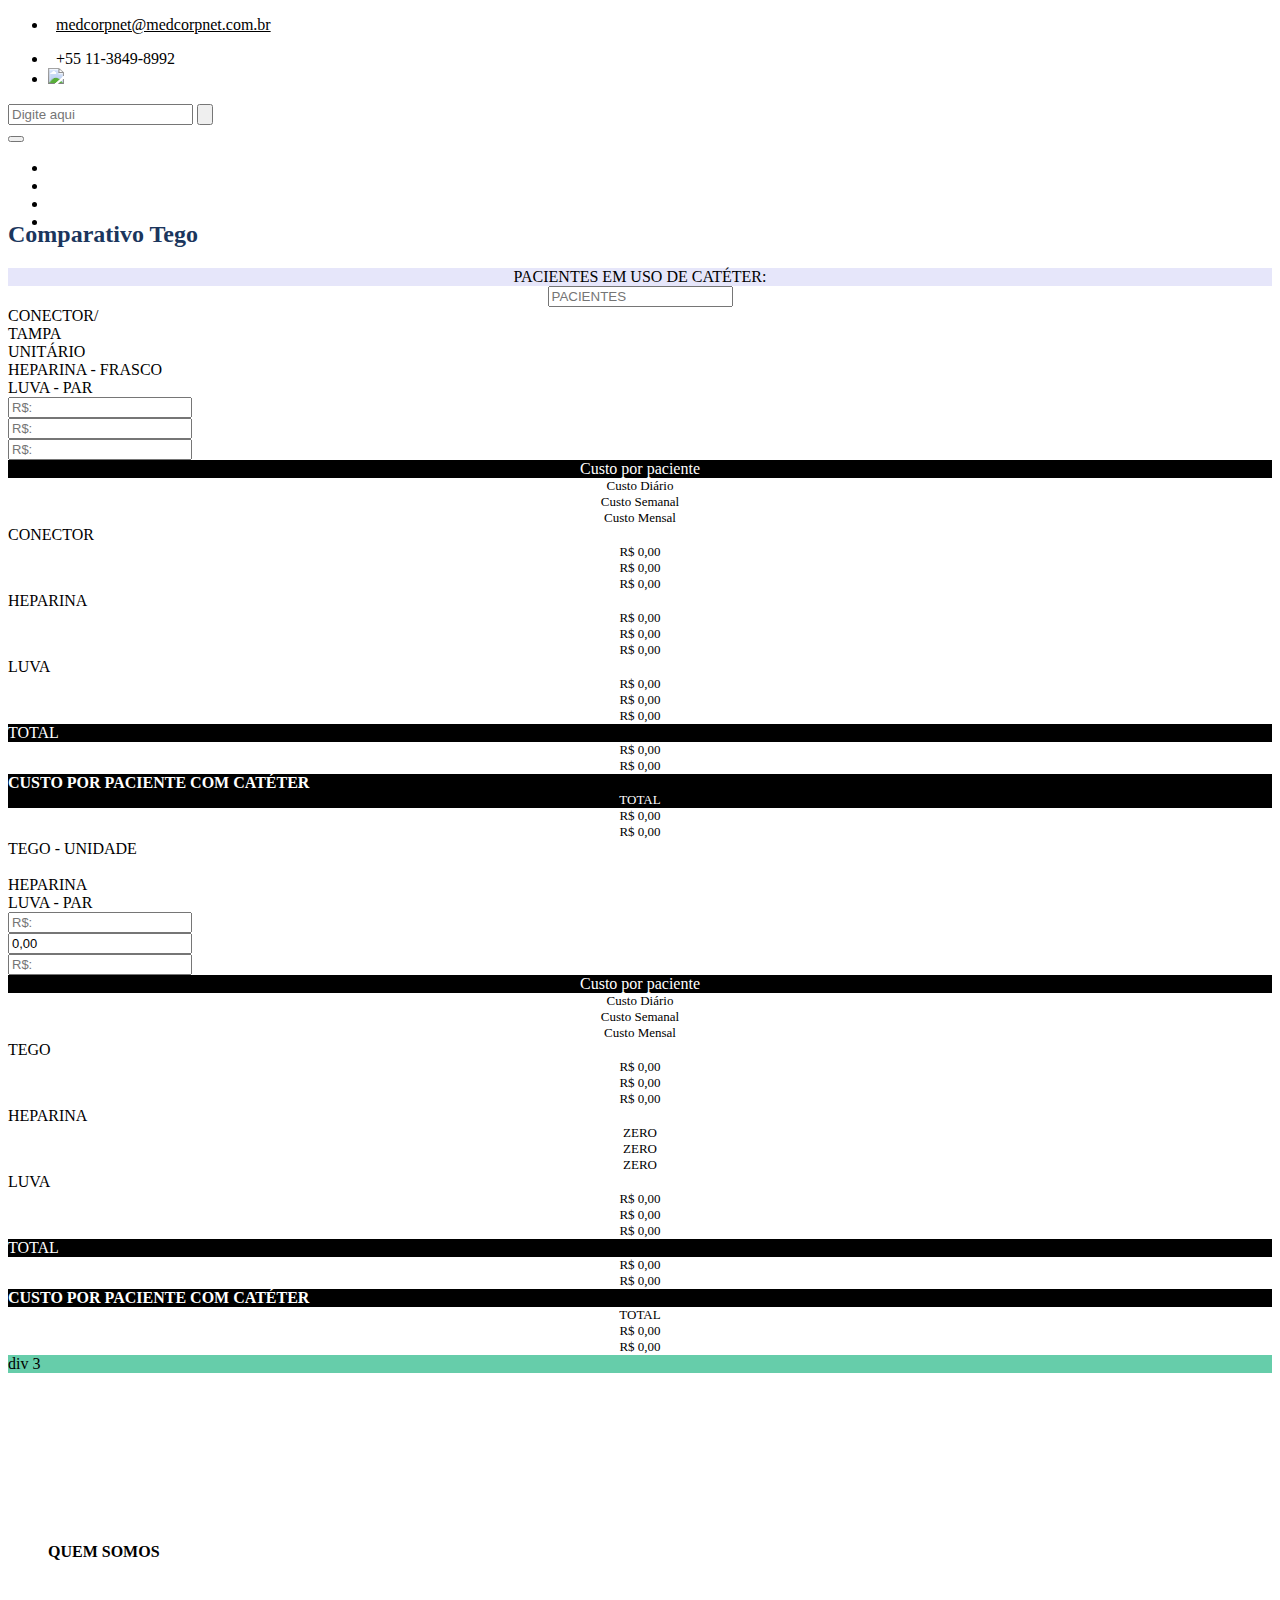
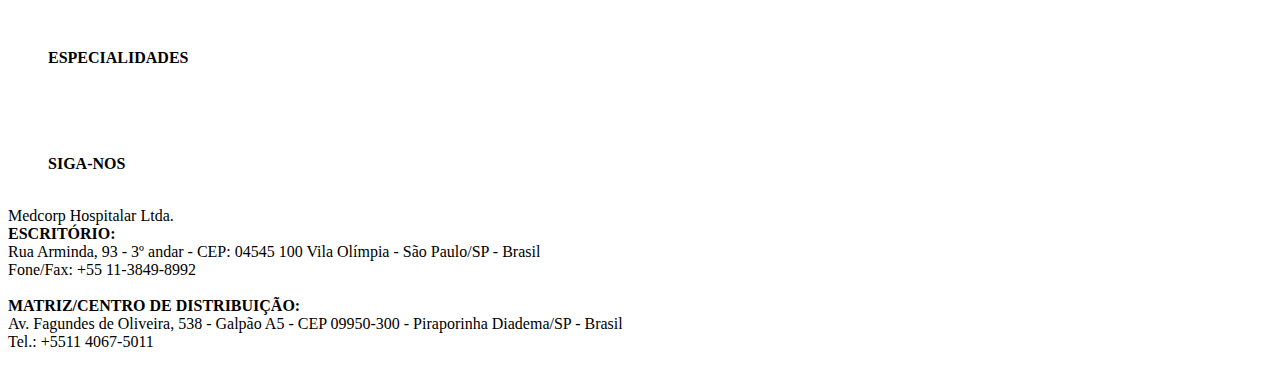
==== comparativo-tego.html @ 9eb134cc "Versão com layout" ====
<!DOCTYPE html>
<html lang='pt-br' itemscope itemtype='https://schema.org/Article'>

<head>
    <meta charset='utf-8'>
    <meta name='viewport' content='width=device-width, initial-scale=1.0'>
    <!-- FAVICON <link rel='shortcut icon' href='images/favicon.png' type='image/x-icon'>-->
    <link rel='shortcut icon' href='img/favicon.ico' />

    <!-- METAS GENERICAS -->
    <meta http-equiv='Content-Type' content='text/html; charset=utf-8'>
    <meta http-equiv='content-language' content='pt-br'>
    <meta name='rating' content='General'>
    <meta name='author' content='Medcorp'>
    <meta name='robots' content='index fallow'>
    <meta property='og:locale' content='pt_BR' />
    <meta property='og:type' content='article' />
    <meta property='og:site_name' content='Medcorp' />
    <meta property='og:image' content='http://www.medcorpnet.com.br/images/logo.png' />
    <meta name='twitter:card' content='summary' />
    <meta name='twitter:domain' content='http://www.medcorpnet.com.br' />
    <meta name='twitter:image:src' content='http://www.medcorpnet.com.br/images/logo.png' />
    <link rel='canonical' href='http://www.medcorpnet.com.br' />
    <meta itemprop='name' content='Medcorp' />
    <meta itemprop='description' content='Produtos Hospitalares' />
    <meta itemprop='image' content='http://www.medcorpnet.com.br/images/logo.png' />
    <meta itemprop='url' content='http://www.medcorpnet.com.br' />
    <!-- <!DOCTYPE html>
<html lang="en">
<head>
<meta charset="utf-8">
<title>Medcorp®</title>
<meta name="viewport" content="width=device-width, initial-scale=1.0" />
<meta name="description" content="Bootstrap 3 template for corporate business" /> -->
    <!-- css -->
    <link href="css/bootstrap.min.css" rel="stylesheet" />
    <link rel="stylesheet" href="css/teste.css">
    <link href="plugins/flexslider/flexslider.css" rel="stylesheet" media="screen" />
    <link href="css/cubeportfolio.min.css" rel="stylesheet" />
    <link href="css/style.css" rel="stylesheet" />
    <!-- Theme skin -->
    <link id="t-colors" href="skins/default.css" rel="stylesheet" />
    <style>
        .footer ul>li {
            list-style: none;
        }

        .lista_logos_rodape>li {
            list-style: none;
            display: inline
        }

        .lista_logos_rodape img {
            width: 120px;
            margin: 10px;
        }

        .lista_logos_rodape .logo_rodape_bio {
            width: 50px;
            margin: 10px;
        }

        .social-links {
            margin-right: 20px;
        }

        .fa-2x {
            margin-right: 10px;
        }

        .icon {
            color: #1B365D;
        }

        .highlight {
            background: #8A009F
        }

        a:hover {
            color: #FAF9B8;
        }

        #container-submenu {
            width: 75%;
            background: #3e6193;
            position: absolute;
            z-index: 999;
            left: 10%;
            padding: 10px;
            display: none
        }

        #container-submenu a {
            color: #fff;
        }

        #container-submenu a:visited {
            color: #fff;
        }

        #container-submenu a:link {
            color: #fff;
        }



        #menu-mobile>li {
            list-style: none;
            height: 50px;
            border-bottom: 1px solid #fff;
            font-weight: bold;
            margin-left: -30px;
            padding: 10px;
        }

        #bloco-produtos {
            display: none;
            position: relative
        }


        #container-catalogo {
            width: 75%;
            background: #3e6193;
            position: absolute;
            z-index: 999;
            left: 10%;
            padding: 10px;
            display: none
        }
    </style>
    <script src="js/jquery.min.js"></script>
    <script src="https://cdnjs.cloudflare.com/ajax/libs/jquery.mask/1.14.15/jquery.mask.min.js"></script>
    <script src='js/menu.js'></script>
</head>

<body>
    <div id="wrapper">
        <!-- start header -->
        <header>
            <div class="top">
                <div class="container">
                    <div class="row">
                        <div class="col-md-6">
                            <ul class="topleft-info">
                                <li><i class="fa fa-envelope"></i>&nbsp&nbsp<a style="color:#000"
                                        href="mailto:medcorpnet@medcorpnet.com.br">medcorpnet@medcorpnet.com.br</a></li>
                            </ul>

                            <ul class="topleft-info">
                                <li><i class="fa fa-phone"></i>&nbsp&nbsp<a style="color:#000">+55 11-3849-8992</a></li>
                                <li style="cursor: pointer;"><a href="about.php"><img src="img/flag.png" width="30"></a>
                                </li>
                            </ul>
                        </div>
                        <div class="col-md-6">
                            <div id="sb-search" class="sb-search">
                                <form method="post" action="busca.php">
                                    <input class="sb-search-input" placeholder="Digite aqui" type="text" value=""
                                        name="palavrachave" id="search">
                                    <input class="sb-search-submit" type="submit" value="">
                                    <span class="sb-icon-search" style="background:#1B365D"
                                        title="Clique aqui para pesquisar"></span>
                                </form>
                            </div>
                        </div>
                    </div>
                </div>
            </div>
            <div class="navbar navbar-default navbar-static-top">
                <div class="container">
                    <div class="navbar-header">
                        <button type="button" class="navbar-toggle" id="btn-menu-mobile">
                            <span class="icon-bar"></span>
                            <span class="icon-bar"></span>
                            <span class="icon-bar"></span>
                        </button>
                        <a class="navbar-brand" href="index.php"><img src="img/varios/logo.png" alt=""
                                width="250" /></a>
                    </div>
                    <div class="navbar-collapse collapse ">

                        <ul class="nav navbar-nav" id="menu-desktop" style="width:70%;">
                            <!--                      <li><a href="#">HOME</a></li>
                         <li><a href="#">QUEM SOMOS</a></li>
                     -->
                            <li class="dropdown">
                                <a href="#" id="btn-produtos" class="dropdown-toggle " data-toggle="dropdown"
                                    data-hover="dropdown" data-delay="0" data-close-others="false">PRODUTOS <i
                                        class="fa fa-angle-down"></i></a>
                            </li>
                            <!--                   <li><a href="novidades.php">NOVIDADES</a></li>
                    <li><a href="videos.php">VÍDEOS</a></li> -->
                            <li class="dropdown">
                                <a href="#" id="btn-catalogo" class="dropdown-toggle " data-toggle="dropdown"
                                    data-hover="dropdown" data-delay="0" data-close-others="false">CATÁLOGOS <i
                                        class="fa fa-angle-down"></i></a>
                            </li>

                            <li><a href="fornecedores.php">FORNECEDORES</a></li>

                            <li><a href="contato.php">CONTATOS</a></li>

                        </ul>

                    </div>
                </div>
            </div>
        </header>


        <!-- CARREGA MENU MOBILE SE FOR  -->


        <!-- end header -->

        <div id="container-submenu">
            <div style="width:25%;float: left; color:#fff;">
                <!-- 1 bloco -->
                <ul style="list-style:none;">
                    <h5 style="color:#fff">PRODUTOS</h5>
                    <li id="btn-acessos-vasculares" style="padding:5px;border-bottom:1px solid #fff; cursor:pointer;">
                        ACESSOS VASCULARES &nbsp<i class="fa fa-angle-right" style="float:right"></i></li>
                    <li id="btn-sistema-fechado" style="padding:5px;border-bottom:1px solid #fff; cursor:pointer;">
                        SISTEMA FECHADO &nbsp<i class="fa fa-angle-right" style="float:right"></i></li>
                    <li id="btn-infusor" style="padding:5px;border-bottom:1px solid #fff; cursor:pointer;">INFUSOR
                        ELASTOMÉRICO &nbsp<i class="fa fa-angle-right" style="float:right"></i></li>
                    <li id="btn-pediatrico" style="padding:5px;border-bottom:1px solid #fff; cursor:pointer;">LINHA
                        PEDIÁTRICA &nbsp<i class="fa fa-angle-right" style="float:right"></i></li>

                    <!--
            <li id="btn-laser" style ="padding:5px;border-bottom:1px solid #fff; cursor:pointer;">LASER ENDOVENOSO &nbsp<i class="fa fa-angle-right" style="float:right"></i></li>
            -->

                    <li id="btn-ccih" style="padding:5px;border-bottom:1px solid #fff; cursor:pointer;">CONTROLE DE
                        INFECÇÃO &nbsp<i class="fa fa-angle-right" style="float:right"></i></li>
                    <li id="btn-estab" style="padding:5px;border-bottom:1px solid #fff; cursor:pointer;">DISPOSITIVO DE
                        ESTABILIZAÇÃO E SEGURANÇA &nbsp<i class="fa fa-angle-right" style="float:right"></i></li>
                    <!--

            <li id="btn-eletrocirurgia" style ="padding:5px;border-bottom:1px solid #fff; cursor:pointer;">ELETROCIRURGIA &nbsp<i class="fa fa-angle-right" style="float:right"></i></li>

            -->




                </ul>
            </div>


            <!-- 2 bloco -->
            <!--ACESSOS VASCULARES -->
            <div id="bloco-acessos-vasculares" style="width:25%;float: left; color:#fff;display:none">
                <ul style="list-style:none;">
                    <h5 style="color:#fff">ACESSOS VASCULARES</h5>
                    <li id="btn-hemodialise" style="padding:5px;border-bottom:1px solid #fff;cursor:pointer;">
                        HEMODIÁLISE &nbsp<i class="fa fa-angle-right" style="float:right"></i></li>
                    <li id="btn-dialise" style="padding:5px;border-bottom:1px solid #fff;cursor:pointer;">DIÁLISE
                        PERITONEAL&nbsp<i class="fa fa-angle-right" style="float:right"></i></li>
                    <li id="btn-terapia" style="padding:5px;border-bottom:1px solid #fff;cursor:pointer;">TERAPIA
                        INTENSIVA&nbsp<i class="fa fa-angle-right" style="float:right"></i></li>
                    <li id="btn-hemaeonco" style="padding:5px;border-bottom:1px solid #fff;cursor:pointer;">HEMATOLOGIA
                        E ONCOLOGIA&nbsp&nbsp<i class="fa fa-angle-right" style="float:right"></i></li>
                    <li id="btn-acessorio" style="padding:5px;border-bottom:1px solid #fff;cursor:pointer;">
                        ACESSÓRIOS&nbsp<i class="fa fa-angle-right" style="float:right"></i></li>
                </ul>
            </div>
            <!--ELETROCIRURGIA -->
            <div id="bloco-eletrocirugia" style="width:25%;float: left; color:#fff; display:none">
                <ul style="list-style:none;">
                    <h5 style="color:#fff">ELETROCIRURGIA</h5>
                    <li style="padding:5px;border-bottom:1px solid #fff"><a href="eletrocirurgia.php?post=26">PLACA DE
                            RETORNO<BR> MEGASOFT</a></i></li>
                    <li style="padding:5px;border-bottom:1px solid #fff"><a href="eletrocirurgia.php?post=7">ELETRODOS
                            EZ-CLEAN&nbsp</a></i></li>
                    <li style="padding:5px;border-bottom:1px solid #fff"><a href="eletrocirurgia.php?post=1">CANETA
                            ELETROCIRÚRGICA<BR> EZ-CLEAN &nbsp&nbsp</a></i></li>
                    <li style="padding:5px;border-bottom:1px solid #fff"><a href="eletrocirurgia.php?post=36">BISTURI
                            ELÉTRICO<BR> MEGA POWER</a></i></li>
                    <li style="padding:5px;border-bottom:1px solid #fff"><a href="eletrocirurgia.php?post=29">CABOS
                            &nbsp&nbsp</a></i></li>
                </ul>
            </div>
            <!--SISTEMA FECHADO -->
            <div id="bloco-sistema-fechado" style="width:25%;float: left; color:#fff; display:none">
                <ul style="list-style:none;">
                    <h5 style="color:#fff">SISTEMA FECHADO</h5>
                    <li style="padding:5px;border-bottom:1px solid #fff"><a href="sistema-fechado.php?post=80">TEGO</a>
                    </li>
                </ul>
            </div>
            <!--INFUSOR ELETROSTATICO -->
            <div id="bloco-infusor" style="width:25%;float: left; color:#fff; display:none">
                <ul style="list-style:none;">
                    <h5 style="color:#fff">INFUSOR ELASTOMÉRICO</h5>
                    <li style="padding:5px;border-bottom:1px solid #fff"><a
                            href="infusor-elastomerico.php?post=82">HOMEPUMP C-SERIES</a></li>
                </ul>
            </div>
            <!--LASER ENDOVENOSO  -->
            <div id="bloco-laser" style="width:25%;float: left; color:#fff; display:none">
                <ul style="list-style:none;">
                    <h5 style="color:#fff">LASER ENDOVENOSO </h5>
                    <li style="padding:5px;border-bottom:1px solid #fff"><a href="laser-endovenoso.php?post=83">LEONARDO
                            DUAL 45</a></li>
                    <li style="padding:5px;border-bottom:1px solid #fff"><a href="laser-endovenoso.php?post=84">FIBRAS
                            RADIAIS ELVES</a></li>
                </ul>
            </div>
            <!--LINHA PEDIÁTRICA  -->
            <div id="bloco-pediatrico" style="width:25%;float: left; color:#fff; display:none">
                <ul style="list-style:none;">
                    <h5 style="color:#fff">LINHA PEDIÁTRICA </h5>
                    <li id="btn-prodpediacesso" style="padding:5px;border-bottom:1px solid #fff;cursor: pointer;">ACESSO
                        TEMPORÁRIO<i class="fa fa-angle-right" style="float:right"></i></li>
                    <li id="btn-prodpedilonga" style="padding:5px;border-bottom:1px solid #fff;cursor: pointer;">LONGA
                        PERMANÊNCIA<i class="fa fa-angle-right" style="float:right"></i></li>
                    <li id="btn-prodpedidiase" style="padding:5px;border-bottom:1px solid #fff;cursor: pointer;">DIÁLISE
                        PERITONEAL<i class="fa fa-angle-right" style="float:right"></i></li>
                    <li id="btn-prodpedicvc" style="padding:5px;border-bottom:1px solid #fff;cursor: pointer;">CVC<i
                            class="fa fa-angle-right" style="float:right"></i></li>
                    <li id="btn-prodpedipicc" style="padding:5px;border-bottom:1px solid #fff;cursor: pointer;">PICC<i
                            class="fa fa-angle-right" style="float:right"></i></li>
                    <li id="btn-prodpedicatim" style="padding:5px;border-bottom:1px solid #fff;cursor: pointer;">CATETER
                        TOTALMENTE IMPLANTÁVEL<i class="fa fa-angle-right" style="float:right"></i></li>
                    <li id="btn-prodpedicatisemi" style="padding:5px;border-bottom:1px solid #fff;cursor: pointer;">
                        CATETER SEMI IMPLANTÁVEL<i class="fa fa-angle-right" style="float:right"></i></li>
                    <!--   <li  id="btn-prodpediacess"  style ="padding:5px;border-bottom:1px solid #fff;cursor: pointer;">ACESSÓRIOS<i class="fa fa-angle-right" style="float:right"></i></li> -->
                    <li id="btn-prodpedifechado" style="padding:5px;border-bottom:1px solid #fff;cursor: pointer;">
                        SISTEMA FECHADO<i class="fa fa-angle-right" style="float:right"></i></li>

                </ul>
            </div>
            <!--CCIH&nbsp&nbsp  -->
            <div id="bloco-ccih" style="width:25%;float: left; color:#fff; display:none">
                <ul style="list-style:none;">
                    <h5 style="color:#fff">CONTROLE DE INFECÇÃO&nbsp&nbsp</h5>
                    <li style="padding:5px;border-bottom:1px solid #fff"><a href="ccih.php?post=80">TEGO </a></li>
                    <li style="padding:5px;border-bottom:1px solid #fff"><a href="ccih.php?post=81">ROO DEFENDER </a>
                    </li>

                </ul>
            </div>

            <div id="bloco-estab" style="width:25%;float: left; color:#fff; display:none">
                <ul style="list-style:none;">
                    <h5 style="color:#fff">DISPOSITIVO DE ESTABILIZAÇÃO E SEGURANÇA&nbsp&nbsp</h5>
                    <li style="padding:5px;border-bottom:1px solid #fff"><a href="estab.php?post=85">GRIPLOCK </a></li>

                </ul>
            </div>



            <!-- 3 bloco -->




            <!-- aquiiiiiiiiiiiiiiiiiiiiiiiiiiiiiiiiiiiiiiiiiiiiiiiiiiiiiiiiiiiiiiiiiiiiiiiiiiiiiiiiiiiiiiiiiiiiiiiiiiii -->

            <!-- prodpediacesso -->
            <div id="bloco-prodpediacesso" style="width:25%;float: left; color:#fff; display:none">
                <ul style="list-style:none;">
                    <h5 style="color:#fff">ACESSO TEMPORÁRIO</h5>
                    <li style="padding:5px;border-bottom:1px solid #fff"><a href="linha-pediatrica.php?post=71">DUO
                            FLOW</a></li>
                </ul>
            </div>


            <!-- prodpedilonga -->
            <div id="bloco-prodpedilonga" style="width:25%;float: left; color:#fff; display:none">
                <ul style="list-style:none;">
                    <h5 style="color:#fff">LONGA PERMANÊNCIA</h5>
                    <li style="padding:5px;border-bottom:1px solid #fff"><a href="linha-pediatrica.php?post=72">HEMO
                            CATH SILICONE
                        </a></li>
                    <li style="padding:5px;border-bottom:1px solid #fff"><a href="linha-pediatrica.php?post=73">ASH
                            SPLIT CATH III
                        </a></li>
                </ul>
            </div>



            <!-- prodpedidiase -->
            <div id="bloco-prodpedidiase" style="width:25%;float: left; color:#fff; display:none">
                <ul style="list-style:none;">
                    <h5 style="color:#fff">DIÁLISE PERITONEAL</h5>
                    <li style="padding:5px;border-bottom:1px solid #fff"><a href="linha-pediatrica.php?post=74">PD
                            CATH</a></li>
                </ul>
            </div>


            <!-- prodpedicvc -->
            <div id="bloco-prodpedicvc" style="width:25%;float: left; color:#fff; display:none">
                <ul style="list-style:none;">
                    <h5 style="color:#fff">CVC</h5>
                    <li style="padding:5px;border-bottom:1px solid #fff"><a href="linha-pediatrica.php?post=75">MULTI
                            CATH</a></li>
                </ul>
            </div>


            <!-- prodpedipicc -->
            <div id="bloco-prodpedipicc" style="width:25%;float: left; color:#fff; display:none">
                <ul style="list-style:none;">
                    <h5 style="color:#fff">PICC</h5>
                    <li style="padding:5px;border-bottom:1px solid #fff"><a
                            href="linha-pediatrica.php?post=76">VASCU-PICC II</a></li>
                    <li style="padding:5px;border-bottom:1px solid #fff"><a
                            href="linha-pediatrica.php?post=77">PRO-PICC</a></li>

                </ul>
            </div>


            <!-- prodpedicatim -->
            <div id="bloco-prodpedicatim" style="width:25%;float: left; color:#fff; display:none">
                <ul style="list-style:none;">
                    <h5 style="color:#fff">TOTALMENTE IMPLANTÁVEL</h5>
                    <li style="padding:5px;border-bottom:1px solid #fff"><a href="linha-pediatrica.php?post=70">PORT</a>
                    </li>
                </ul>
            </div>


            <!-- prodpedicatisemi -->
            <div id="bloco-prodpedicatisemi" style="width:25%;float: left; color:#fff; display:none">
                <ul style="list-style:none;">
                    <h5 style="color:#fff">SEMI IMPLANTÁVEL</h5>
                    <li style="padding:5px;border-bottom:1px solid #fff"><a href="linha-pediatrica.php?post=79">LT
                            SILICONE CVC</a></li>
                </ul>
            </div>


            <!-- prodpediacess -->
            <div id="bloco-prodpediacess" style="width:25%;float: left; color:#fff; display:none">
                <ul style="list-style:none;">
                    <h5 style="color:#fff">ACESSÓRIOS</h5>
                    <li style="padding:5px;border-bottom:1px solid #fff"><a
                            href="linha-pediatrica.php?post=53">INTRODUTOR PERCUTÂNEO</a></li>
                    <li style="padding:5px;border-bottom:1px solid #fff"><a href="linha-pediatrica.php?post=53">FIO GUIA
                            METÁLICO</a></li>
                    <li style="padding:5px;border-bottom:1px solid #fff"><a href="linha-pediatrica.php?post=53">AGULHA
                            DE PUNÇÃO</a></li>
                </ul>
            </div>

            <!-- prodpediafechado -->
            <div id="bloco-prodpedifechado" style="width:25%;float: left; color:#fff; display:none">
                <ul style="list-style:none;">
                    <h5 style="color:#fff">SISTEMA FECHADO</h5>
                    <li style="padding:5px;border-bottom:1px solid #fff"><a href="linha-pediatrica.php?post=80">TEGO</a>
                    </li>
                </ul>
            </div>

            <!-- PRODUTOS PEDIÁTRICOS -->
            <div id="bloco-prodpedi" style="width:25%;float: left; color:#fff;display:none">
                <ul style="list-style:none;">
                    <h5 style="color:#fff">LINHA PEDIÁTRICA</h5>
                    <li id="btn-acessotemporario2" style="padding:5px;border-bottom:1px solid #fff;cursor:pointer;">
                        ACESSO TEMPORÁRIO &nbsp<i class="fa fa-angle-right" style="float:right"></i></li>
                    <li id="btn-longapermanencia2" style="padding:5px;border-bottom:1px solid #fff;cursor:pointer;">
                        LONGA PERMANÊNCIA &nbsp<i class="fa fa-angle-right" style="float:right"></i></li>
                </ul>
            </div>


            <!-- ACESSOS VASCULARES -->
            <div id="bloco-hemodialise" style="width:25%;float: left; color:#fff;display:none">
                <ul style="list-style:none;">
                    <h5 style="color:#fff">HEMODIÁLISE</h5>
                    <li id="btn-acessotemporario" style="padding:5px;border-bottom:1px solid #fff;cursor:pointer;">
                        ACESSO TEMPORÁRIO &nbsp<i class="fa fa-angle-right" style="float:right"></i></li>
                    <li id="btn-longapermanencia" style="padding:5px;border-bottom:1px solid #fff;cursor:pointer;">LONGA
                        PERMANÊNCIA &nbsp<i class="fa fa-angle-right" style="float:right"></i></li>
                </ul>
            </div>
            <!-- DIÁLISE PERITONEAL -->
            <div id="bloco-dialise" style="width:25%;float: left; color:#fff;  display:none">
                <ul style="list-style:none;">
                    <h5 style="color:#fff">DIÁLISE PERITONEAL</h5>
                    <li style="padding:5px;border-bottom:1px solid #fff"><a href="acessos-vasculares.php?post=57">PD
                            CATH</a></li>
                </ul>
            </div>
            <!-- TERAPIA INTENSIVA -->
            <div id="bloco-terapia" style="width:25%;float: left; color:#fff;  display:none">
                <ul style="list-style:none;">
                    <h5 style="color:#fff">TERAPIA INTENSIVA</h5>
                    <li id="btn-cvc" style="padding:5px;border-bottom:1px solid #fff;cursor:pointer;">CVC &nbsp<i
                            class="fa fa-angle-right" style="float:right"></i></li>
                    <li id="btn-picc" style="padding:5px;border-bottom:1px solid #fff;cursor:pointer;">PICC &nbsp<i
                            class="fa fa-angle-right" style="float:right"></i></li>
                </ul>
            </div>
            <!-- ONCOLOGIA E HEMATOLOGIA -->
            <div id="bloco-hemaeonco" style="width:25%;float: left; color:#fff;  display:none">
                <ul style="list-style:none;">
                    <h5 style="color:#fff">HEMATOLOGIA E ONCOLOGIA</h5>
                    <li id="btn-catetersemi" style="padding:5px;border-bottom:1px solid #fff;cursor:pointer;">CATETER
                        SEMI IMPLANTÁVEL<i class="fa fa-angle-right" style="float:right"></i></li>
                    <li id="btn-catetertotalmenteimplantavel"
                        style="padding:5px;border-bottom:1px solid #fff;cursor:pointer;">CATETER TOTALMENTE
                        IMPLANTÁVEL<i class="fa fa-angle-right" style="float:right"></i></li>
                    <li id="btn-agulhahuber" style="padding:5px;border-bottom:1px solid #fff;cursor:pointer;"><a
                            href="admfluid.php?post=86">AGULHA HUBER</a></li>
                </ul>
            </div>
            <!-- ACESSÓRIOS -->
            <div id="bloco-acessorio" style="width:25%;float: left; color:#fff;  display:none">
                <ul style="list-style:none;">
                    <h5 style="color:#fff">ACESSÓRIOS</h5>
                    <li id="btn-" style="padding:5px;border-bottom:1px solid #fff;cursor:pointer;"><a
                            href="acessos-vasculares.php?post=46">MICRO STICK</a></li>
                </ul>
            </div>
            <!-- ELETROCIRURGIA -->
            <!-- PLACA DE RETORNO -->
            <div id="bloco-placa" style="width:25%;float: left; color:#fff;  display:none">
                <ul style="list-style:none;">
                    <h5 style="color:#fff">PLACA DE RETORNO MEGASOFT</h5>
                    <li id="btn-" style="padding:5px;border-bottom:1px solid #fff;cursor:pointer;"><a
                            href="eletrocirurgia.php?post=24">0830</a></li>
                    <li id="btn-" style="padding:5px;border-bottom:1px solid #fff;cursor:pointer;"><a
                            href="eletrocirurgia.php?post=25">0835</a></li>
                    <li id="btn-" style="padding:5px;border-bottom:1px solid #fff;cursor:pointer;"><a
                            href="eletrocirurgia.php?post=26">0840</a></li>
                    <li id="btn-" style="padding:5px;border-bottom:1px solid #fff;cursor:pointer;"><a
                            href="eletrocirurgia.php?post=27">0845</a></li>
                    <li id="btn-" style="padding:5px;border-bottom:1px solid #fff;cursor:pointer;"><a
                            href="eletrocirurgia.php?post=28">0846</a></li>
                </ul>
            </div>
            <!-- ELETRODOS -->
            <div id="bloco-eletrodos" style="width:18%;float: left; color:#fff;  display:none">

                <ul style="list-style:none;float: left">
                    <h5 style="color:#fff;">ELETRODOS</h5>
                    <li id="btn-eletrododescartavel" style="padding:5px;border-bottom:1px solid #fff;cursor:pointer;">
                        DESCARTÁVEIS &nbsp&nbsp<i class="fa fa-angle-right" style="float:right"></i></li>
                    <li id="btn-eletrodoespecial" style="padding:5px;border-bottom:1px solid #fff;cursor:pointer;">
                        ESPECIAIS &nbsp&nbsp<i class="fa fa-angle-right" style="float:right"></i></li>
                </ul>

            </div>

            <!-- CABOS -->
            <div id="bloco-cabos" style="width:20%;float: left; color:#fff;  display:none">


                <ul style="list-style:none;float: left">
                    <h5 style="color:#fff;">CABOS</h5>
                    <li id="btn-cabosmega" style="padding:5px;border-bottom:1px solid #fff;cursor:pointer;">CABOS
                        MEGASOFT&nbsp&nbsp<i class="fa fa-angle-right" style="float:right"></i></li>
                    <li id="btn-cabosdiversos" style="padding:5px;border-bottom:1px solid #fff;cursor:pointer;">CABOS
                        DIVERSOS&nbsp&nbsp<i class="fa fa-angle-right" style="float:right"></i></li>
                </ul>

            </div>

            <!-- BISTURI ELÉTRICO -->
            <div id="bloco-bisturi" style="width:25%;float: left; color:#fff;  display:none">
                <ul style="list-style:none;">
                    <h5 style="color:#fff">BISTURI ELÉTRICO</h5>
                    <li id="btn-" style="padding:5px;border-bottom:1px solid #fff;cursor:pointer;"><a
                            href="eletrocirurgia.php?post=36">GERADOR ELETROCIRÚRGICO</a></li>
                    <li id="btn-" style="padding:5px;border-bottom:1px solid #fff;cursor:pointer;"><a
                            href="eletrocirurgia.php?post=37">ADAPTADOR MONOPOLAR</a></li>
                    <li id="btn-" style="padding:5px;border-bottom:1px solid #fff;cursor:pointer;"><a
                            href="eletrocirurgia.php?post=38">PEDAL MONOPOLAR</a></li>
                    <li id="btn-" style="padding:5px;border-bottom:1px solid #fff;cursor:pointer;"><a
                            href="eletrocirurgia.php?post=39">PEDAL BIPOLAR</a></li>
                    <li id="btn-" style="padding:5px;border-bottom:1px solid #fff;cursor:pointer;"><a
                            href="eletrocirurgia.php?post=40">CARRO DE TRANSPORTE</a></li>
                </ul>
            </div>
            <!-- CANETAS -->
            <div id="bloco-caneta" style="width:25%;float: left; color:#fff;  display:none">
                <ul style="list-style:none;">
                    <h5 style="color:#fff">CANETA ELETROCIRÚRGICA</h5>
                    <li id="btn-acoinox" style="padding:5px;border-bottom:1px solid #fff;cursor:pointer;">REVESTIDAS
                        PTFE<i class="fa fa-angle-right" style="float:right"></i></li>
                    <li id="btn-ptfe" style="padding:5px;border-bottom:1px solid #fff;cursor:pointer;">DESCARTÁVEIS EM
                        AÇO INOX<i class="fa fa-angle-right" style="float:right"></i></li>

                </ul>
            </div>
            <!-- 4 bloco -->
            <!-- ACESSOS VASCULARES -->
            <div id="bloco-acessotemporario" style="width:25%;float: left; color:#fff;display:none">
                <ul style="list-style:none;">
                    <h5 style="color:#fff">ACESSO TEMPORÁRIO</h5>
                    <li style="padding:5px;border-bottom:1px solid #fff"><a href="acessos-vasculares.php?post=50">DUO
                            FLOW</a></li>
                    <li style="padding:5px;border-bottom:1px solid #fff"><a href="acessos-vasculares.php?post=47">TRI
                            FLOW</a></li>
                    <li style="padding:5px;border-bottom:1px solid #fff"><a href="acessos-vasculares.php?post=48">T3</a>
                    </li>
                    <li style="padding:5px;border-bottom:1px solid #fff"><a href="acessos-vasculares.php?post=51">DUO
                            FLOW ALTO FLUXO</a></li>
                    <li style="padding:5px;border-bottom:1px solid #fff"><a href="acessos-vasculares.php?post=55">DUO
                            SPLIT </a></li>
                    <li style="padding:5px;border-bottom:1px solid #fff"><a href="acessos-vasculares.php?post=54">FREE
                            FLOW</a></li>
                </ul>
            </div>
            <div id="bloco-longapermanencia" style="width:25%;float: left; color:#fff; display:none">
                <ul style="list-style:none;">
                    <h5 style="color:#fff">LONGA PERMANÊNCIA</h5>
                    <li style="padding:5px;border-bottom:1px solid #fff"><a href="acessos-vasculares.php?post=53">HEMO
                            CATH SILICONE</a></li>
                    <li style="padding:5px;border-bottom:1px solid #fff"><a href="acessos-vasculares.php?post=49">HEMO
                            FLOW</a></li>
                    <li style="padding:5px;border-bottom:1px solid #fff"><a href="acessos-vasculares.php?post=56">ASH
                            SPLIT CATH III</a></li>

                </ul>
            </div>
            <div id="bloco-cvc" style="width:25%;float: left; color:#fff; display:none">
                <ul style="list-style:none;">
                    <h5 style="color:#fff">CVC</h5>
                    <li style="padding:5px;border-bottom:1px solid #fff"><a href="acessos-vasculares.php?post=59">MULTI
                            CATH</a></li>
                    <li style="padding:5px;border-bottom:1px solid #fff"><a href="acessos-vasculares.php?post=62">PRO
                            LINE CT</a></li>
                </ul>
            </div>
            <div id="bloco-picc" style="width:25%;float: left; color:#fff; display:none">
                <ul style="list-style:none;">
                    <h5 style="color:#fff">PICC</h5>
                    <li style="padding:5px;border-bottom:1px solid #fff"><a href="acessos-vasculares.php?post=61">PICC
                            NEONATAL</a></li>
                    <li style="padding:5px;border-bottom:1px solid #fff"><a href="acessos-vasculares.php?post=58">VASCU
                            PICC</a></li>
                    <li style="padding:5px;border-bottom:1px solid #fff"><a href="acessos-vasculares.php?post=60">PRO
                            PICC</a></li>

                </ul>
            </div>
            <div id="bloco-catetersemi" style="width:25%;float: left; color:#fff; display:none">
                <ul style="list-style:none;">
                    <h5 style="color:#fff">CATETER SEMI IMPLANTÁVEL</h5>
                    <li style="padding:5px;border-bottom:1px solid #fff"><a href="acessos-vasculares.php?post=45">LT
                            SILICONE CVC</a></li>
                </ul>
            </div>

            <div id="bloco-catetertotalimplantavel" style="width:25%;float: left; color:#fff; display:none">
                <ul style="list-style:none;">
                    <h5 style="color:#fff">CATETER TOTALMENTE IMPLANTÁVEL</h5>
                    <li style="padding:5px;border-bottom:1px solid #fff"><a href="acessos-vasculares.php?post=43">PORT
                            DIGNITY</a></li>
                    <li style="padding:5px;border-bottom:1px solid #fff"><a href="acessos-vasculares.php?post=44">MINI
                            DIGNITY</a></li>
                    <li style="padding:5px;border-bottom:1px solid #fff"><a href="acessos-vasculares.php?post=42">PORT
                            PROFUSE</a></li>

                </ul>
            </div>

            <div id="bloco-acoinox" style="width:25%;float: left; color:#fff;display:none">
                <ul style="list-style:none;">
                    <h5 style="color:#fff">PTFE</h5>
                    <li style="padding:5px;border-bottom:1px solid #fff"><a href="eletrocirurgia.php?post=1">0030</a>
                    </li>
                    <li style="padding:5px;border-bottom:1px solid #fff"><a href="eletrocirurgia.php?post=2">0035</a>
                    </li>
                </ul>
            </div>
            <div id="bloco-ptfe" style="width:25%;float: left; color:#fff;display:none">
                <ul style="list-style:none;">
                    <h5 style="color:#fff">AÇO INOX</h5>
                    <li style="padding:5px;border-bottom:1px solid #fff"><a href="eletrocirurgia.php?post=4">0038</a>
                    </li>
                    <li style="padding:5px;border-bottom:1px solid #fff"><a href="eletrocirurgia.php?post=5">0039</a>
                    </li>
                </ul>
            </div>

            <div id="bloco-cabosmega" style="width:20%;float: left; color:#fff;display:none;margin-right:0px;">
                <ul style="list-style:none;">
                    <h5 style="color:#fff">CABOS MEGASOFT</h5>
                    <li style="padding:5px;border-bottom:1px solid #fff"><a href="eletrocirurgia.php?post=29">M2K-02</a>
                    </li>
                    <li style="padding:5px;border-bottom:1px solid #fff"><a href="eletrocirurgia.php?post=30">M2K-05</a>
                    </li>
                    <li style="padding:5px;border-bottom:1px solid #fff"><a href="eletrocirurgia.php?post=31">M2K-06</a>
                    </li>
                    <li style="padding:5px;border-bottom:1px solid #fff"><a href="eletrocirurgia.php?post=32">M2K-09</a>
                    </li>
                </ul>
            </div>

            <div id="bloco-cabosdiversos" style="width:20%;float: left; color:#fff;display:none;margin-right:0px;">
                <ul style="list-style:none;">
                    <h5 style="color:#fff">CABOS DIVERSOS</h5>
                    <li style="padding:5px;border-bottom:1px solid #fff"><a href="eletrocirurgia.php?post=33">0875</a>
                    </li>
                    <li style="padding:5px;border-bottom:1px solid #fff"><a href="eletrocirurgia.php?post=34">4000</a>
                    </li>
                    <li style="padding:5px;border-bottom:1px solid #fff"><a href="eletrocirurgia.php?post=35">4005</a>
                    </li>
                </ul>
            </div>


            <div id="bloco-eletrododescartavel"
                style="width:25%;float: left; color:#fff;display:none;margin-right:0px;">
                <ul style="list-style:none;float: left">
                    <h5 style="color:#fff;">ELETRODOS DESCARTÁVEIS</h5>
                    <li id="btn-" style="padding:5px;border-bottom:1px solid #fff;cursor:pointer;"><a
                            href="eletrocirurgia.php?post=14">0009</a></li>
                    <li id="btn-" style="padding:5px;border-bottom:1px solid #fff;cursor:pointer;"><a
                            href="eletrocirurgia.php?post=6">0012</a></li>
                    <li id="btn-" style="padding:5px;border-bottom:1px solid #fff;cursor:pointer;"><a
                            href="eletrocirurgia.php?post=66">0012M</a></li>
                    <li id="btn-" style="padding:5px;border-bottom:1px solid #fff;cursor:pointer;"><a
                            href="eletrocirurgia.php?post=7">0012AM</a></li>
                    <li id="btn-" style="padding:5px;border-bottom:1px solid #fff;cursor:pointer;"><a
                            href="eletrocirurgia.php?post=67">0013</a></li>
                    <li id="btn-" style="padding:5px;border-bottom:1px solid #fff;cursor:pointer;"><a
                            href="eletrocirurgia.php?post=8">0014</a></li>
                    <li id="btn-" style="padding:5px;border-bottom:1px solid #fff;cursor:pointer;"><a
                            href="eletrocirurgia.php?post=9">0014A</a></li>
                    <li id="btn-" style="padding:5px;border-bottom:1px solid #fff;cursor:pointer;"><a
                            href="eletrocirurgia.php?post=10">0014M</a></li>
                    <li id="btn-" style="padding:5px;border-bottom:1px solid #fff;cursor:pointer;"><a
                            href="eletrocirurgia.php?post=68">0015</a></li>
                    <li id="btn-" style="padding:5px;border-bottom:1px solid #fff;cursor:pointer;"><a
                            href="eletrocirurgia.php?post=13">0016</a></li>
                    <li id="btn-" style="padding:5px;border-bottom:1px solid #fff;cursor:pointer;"><a
                            href="eletrocirurgia.php?post=12">0016A</a></li>
                    <li id="btn-" style="padding:5px;border-bottom:1px solid #fff;cursor:pointer;"><a
                            href="eletrocirurgia.php?post=69">0016AM</a></li>
                    <li id="btn-" style="padding:5px;border-bottom:1px solid #fff;cursor:pointer;"><a
                            href="eletrocirurgia.php?post=16">0028</a></li>
                    <li id="btn-" style="padding:5px;border-bottom:1px solid #fff;cursor:pointer;"><a
                            href="eletrocirurgia.php?post=17">0028M</a></li>
                    <li id="btn-" style="padding:5px;border-bottom:1px solid #fff;cursor:pointer;"><a
                            href="eletrocirurgia.php?post=18">0029M</a></li>
                    <li id="btn-" style="padding:5px;border-bottom:1px solid #fff;cursor:pointer;"><a
                            href="eletrocirurgia.php?post=15">0121</a></li>
                </ul>

            </div>

            <div id="bloco-eletrodoespecial" style="width:25%;float: left; color:#fff;display:none;margin-right:0px;">
                <ul style="list-style:none;">
                    <h5 style="color:#fff">ELETRODOS ESPECIAIS</h5>
                    <li style="padding:5px;border-bottom:1px solid #fff"><a href="eletrocirurgia.php?post=19">0118</a>
                    </li>
                    <li style="padding:5px;border-bottom:1px solid #fff"><a href="eletrocirurgia.php?post=20">0118A</a>
                    </li>
                    <li style="padding:5px;border-bottom:1px solid #fff"><a href="eletrocirurgia.php?post=21">0119A</a>
                    </li>
                    <li style="padding:5px;border-bottom:1px solid #fff"><a href="eletrocirurgia.php?post=22">0120</a>
                    </li>
                    <li style="padding:5px;border-bottom:1px solid #fff"><a href="eletrocirurgia.php?post=23">ACE12A</a>
                    </li>

                </ul>
            </div>

        </div>


        <div id="container-catalogo">
            <div style="width:25%;float: left; color:#fff;">
                <!-- 1 bloco -->
                <ul style="list-style:none;">
                    <h5 style="color:#fff">CATÁLOGOS</h5>

                    <li id="btn-sistema-fechado" style="padding:5px;border-bottom:1px solid #fff; cursor:pointer;"><a
                            target="_blank" href="pdf/hemodialise.pdf">HEMODIÁLISE E DIÁLISE PERITONEAL</a></li>
                    <li id="btn-sistema-fechado" style="padding:5px;border-bottom:1px solid #fff; cursor:pointer;"><a
                            target="_blank" href="pdf/tego.pdf">TEGO</a></li>
                    <li id="btn-sistema-fechado" style="padding:5px;border-bottom:1px solid #fff; cursor:pointer;"><a
                            target="_blank" href="pdf/roo-defender.pdf">ROO DEFENDER</a></li>
                    <li id="btn-sistema-fechado" style="padding:5px;border-bottom:1px solid #fff; cursor:pointer;"><a
                            target="_blank" href="pdf/griplock.pdf">GRIPLOCK</a></li>
                    <li id="btn-sistema-fechado" style="padding:5px;border-bottom:1px solid #fff; cursor:pointer;"><a
                            target="_blank" href="pdf/cvc.pdf">CATETER VENOSO CENTRAL E PERIFÉRICO</a></li>
                    <li id="btn-sistema-fechado" style="padding:5px;border-bottom:1px solid #fff; cursor:pointer;"><a
                            target="_blank" href="pdf/hematologia.pdf">HEMATOLOGIA E ONCOLOGIA</a></li>
                    <li id="btn-sistema-fechado" style="padding:5px;border-bottom:1px solid #fff; cursor:pointer;"><a
                            target="_blank" href="pdf/pediatrico.pdf">LINHA PEDIÁTRICA</a></li>
                    <li id="btn-sistema-fechado" style="padding:5px;border-bottom:1px solid #fff; cursor:pointer;"><a
                            target="_blank" href="pdf/halyard_homepump.pdf">INFUSOR ELASTOMÉRICO</a></li>
                    <li id="btn-sistema-fechado" style="padding:5px;border-bottom:1px solid #fff; cursor:pointer;"><a
                            target="_blank" href="pdf/agulha_huber.pdf">AGULHA HUBER</a></li>



                </ul>
            </div>
        </div>

        <style>
            a {
                color: #fff;
            }


            #link {
                color: #000;
            }

            #link a:hover,
            #link a:visited {
                color: #000;
            }
        </style>
        <section id="content">

            <section id="content" style="margin-top: -30px;">
                <div class="container">
                    <div class="row">
                        <div class="col-lg-12">
                            <div class="text-center" style="margin-top: -30px;">
                                <h2 style="color:#1B365D">Comparativo Tego</span></h2>

                            </div>
                        </div>
                    </div>
                </div>



                <div class="container">
                    
                    <div class="row">
                        <form action="/action_page.php">

                            <div class="row arrumaTextoCentro">
            
                                <div class="col-md-12" style="background-color:lavender;">
                                    PACIENTES EM USO DE CATÉTER:
                                </div>
            
                                <div class="col-md-5"></div>
            
                                <div class="form-group col-md-2">
                                    <input type="text" class="form-control" placeholder="PACIENTES" id="numeroPacientes">
                                </div>
            
                            </div>
            
                            <div class="row" style="font-weight: 600;"></div>
            
                            <div class="col-md-4">
            
                                <div class="row">
            
                                    <div class="col-md-3">
                                    </div>
            
                                    <div class="col-md-3">
                                        CONECTOR/
                                        <br> TAMPA
                                        <br> UNITÁRIO
                                    </div>
            
                                    <div class="col-md-3">
                                        HEPARINA - FRASCO
                                    </div>
            
                                    <div class="col-md-3">
                                        LUVA - PAR
                                    </div>
            
                                </div>
            
            
                                <div class="row arrumaInput">
            
                                    <div class="col-md-3"></div>
            
                                    <div class="form-group col-md-3">
                                        <input type="text" onkeypress="$(this).mask('#.##0,00', {reverse: true});"
                                            class="form-control" placeholder="R$:" id="conectorTampa">
                                    </div>
            
                                    <div class="form-group col-md-3">
                                        <input type="text" onkeypress="$(this).mask('#.##0,00', {reverse: true});"
                                            class="form-control" placeholder="R$:" id="heparina">
                                    </div>
            
                                    <div class="form-group col-md-3">
                                        <input type="text" onkeypress="$(this).mask('#.##0,00', {reverse: true});"
                                            class="form-control" placeholder="R$:" id="luva">
                                    </div>
            
                                </div>
            
            
                                <div class="row ">
                                    <div class="col-md-auto arrumaTextoCentro" style="background-color: black; color: #fff;">
                                        Custo por paciente
                                    </div>
            
                                    <div class="col-md-3">
                                    </div>
                                    <div class="col-md-3 arrumaAlinhamento">
                                        Custo Diário
                                    </div>
            
                                    <div class="col-md-3 arrumaAlinhamento">
                                        Custo Semanal
                                    </div>
            
                                    <div class="col-md-3 arrumaAlinhamento">
                                        Custo Mensal
                                    </div>
            
                                </div>
            
            
            
                                <div class="row">
            
                                    <div class="col-md-3">
                                        CONECTOR
                                    </div>
            
                                    <div class="col-md-3 arrumaAlinhamento" id="cellConectorTampa">
                                        R$ 0,00
                                    </div>
            
                                    <div class="col-md-3 arrumaAlinhamento" id="cellConectorTampaSemanal">
                                        R$ 0,00
                                    </div>
            
                                    <div class="col-md-3 arrumaAlinhamento" id="cellConectorTampaMensal">
                                        R$ 0,00
                                    </div>
            
                                </div>
            
            
            
            
                                <div class="row">
            
                                    <div class="col-md-3">
                                        HEPARINA
                                    </div>
            
                                    <div class="col-md-3 arrumaAlinhamento" id="cellHeparina">
                                        R$ 0,00
                                    </div>
            
                                    <div class="col-md-3 arrumaAlinhamento" id="cellHeparinaSemanal">
                                        R$ 0,00
                                    </div>
            
                                    <div class="col-md-3 arrumaAlinhamento" id="cellHeparinaMensal">
                                        R$ 0,00
                                    </div>
            
                                </div>
            
            
            
                                <div class="row">
            
                                    <div class="col-md-3">
                                        LUVA
                                    </div>
            
                                    <div class="col-md-3 arrumaAlinhamento" id="cellLuva">
                                        R$ 0,00
                                    </div>
            
                                    <div class="col-md-3 arrumaAlinhamento" id="cellLuvaSemanal">
                                        R$ 0,00
                                    </div>
            
                                    <div class="col-md-3 arrumaAlinhamento" id="cellLuvaMensal">
                                        R$ 0,00
                                    </div>
            
                                </div>
            
            
                                <div class="row">
            
                                    <div class="col-md-3">
                                    </div>
            
                                    <div class="col-md-3" style="background-color: black; color: #fff;">
                                        TOTAL
                                    </div>
            
                                    <div class="col-md-3 arrumaAlinhamento" id="cellTotalSemanal">
                                        R$ 0,00
                                    </div>
            
                                    <div class="col-md-3 arrumaAlinhamento" id="cellTotalMensal">
                                        R$ 0,00
                                    </div>
            
                                </div>
            
            
                                <div class="row">
            
                                    <div class="col-md-1"></div>
            
                                    <div class="col-md-11" style="background-color: black; color: #fff; font-weight: 800;">
                                        CUSTO POR PACIENTE COM CATÉTER
                                    </div>
            
                                </div>
            
            
                                <div class="row">
            
                                    <div class="col-md-3"></div>
            
                                    <div class="col-md-3 arrumaAlinhamento" style="background-color: black; color: #fff;">
                                        TOTAL
                                    </div>
            
                                    <div class="col-md-3 arrumaAlinhamento" id="cellSomaTotalPacientesSemanal">
                                        R$ 0,00
                                    </div>
            
                                    <div class="col-md-3 arrumaAlinhamento" id="cellSomaTotalPacientesMensal">
                                        R$ 0,00
                                    </div>
            
                                </div>
            
            
                            </div>
            
                            <div class="col-md-4">
            
            
            
                                <div class="row">
            
                                    <div class="col-md-3"></div>
            
                                    <div class="col-md-3">
                                        TEGO - UNIDADE
                                        <br><br>
                                    </div>
            
                                    <div class="col-md-3">
                                        HEPARINA
                                    </div>
            
                                    <div class="col-md-3">
                                        LUVA - PAR
                                    </div>
            
                                </div>
            
                                <div class="row arrumaInput">
            
                                    <div class="col-md-3"></div>
            
                                    <div class="form-group col-md-3">
                                        <input type="text" onkeypress="$(this).mask('#.##0,00', {reverse: true});"
                                            class="form-control" placeholder="R$:" id="tegoUnidade">
                                    </div>
            
                                    <div class="form-group col-md-3">
                                        <input type="text" class="form-control" readonly placeholder="ZERO" value="0,00"
                                            id="heparinaMedCorp">
                                    </div>
            
                                    <div class="form-group col-md-3">
                                        <input type="text" onkeypress="$(this).mask('#.##0,00', {reverse: true});"
                                            class="form-control" placeholder="R$:" id="luvaMedCorp">
                                    </div>
            
                                </div>
            
                                <div class="row">
            
                                    <div class="col-md-auto arrumaTextoCentro" style="background-color: black; color: #fff;">
                                        Custo por paciente
                                    </div>
            
                                    <div class="col-md-3">
                                    </div>
                                    <div class="col-md-3 arrumaAlinhamento">
                                        Custo Diário
                                    </div>
            
                                    <div class="col-md-3 arrumaAlinhamento">
                                        Custo Semanal
                                    </div>
            
                                    <div class="col-md-3 arrumaAlinhamento">
                                        Custo Mensal
                                    </div>
            
                                </div>
            
            
                                <div class="row">
            
                                    <div class="col-md-3">
                                        TEGO
                                    </div>
                                    <div class="col-md-3 arrumaAlinhamento" id="cellTegoUnidade">
                                        R$ 0,00
                                    </div>
            
                                    <div class="col-md-3 arrumaAlinhamento" id="cellTegoUnidadeSemanal">
                                        R$ 0,00
                                    </div>
            
                                    <div class="col-md-3 arrumaAlinhamento" id="cellTegoUnidadeMensal">
                                        R$ 0,00
                                    </div>
            
                                </div>
            
            
            
                                <div class="row">
            
                                    <div class="col-md-3">
                                        HEPARINA
                                    </div>
                                    <div class="col-md-3 arrumaAlinhamento" id="cellHeparinaMedCorp">
                                        ZERO
                                    </div>
            
                                    <div class="col-md-3 arrumaAlinhamento" id="cellHeparinaMedCorpSemanal">
                                        ZERO
                                    </div>
            
                                    <div class="col-md-3 arrumaAlinhamento" id="cellHeparinaMedCorpMensal">
                                        ZERO
                                    </div>
            
                                </div>
            
            
                                <div class="row">
            
                                    <div class="col-md-3">
                                        LUVA
                                    </div>
                                    <div class="col-md-3 arrumaAlinhamento" id="cellLuvaMedCorp">
                                        R$ 0,00
                                    </div>
            
                                    <div class="col-md-3 arrumaAlinhamento" id="cellLuvaMedCorpSemanal">
                                        R$ 0,00
                                    </div>
            
                                    <div class="col-md-3 arrumaAlinhamento" id="cellLuvaMedCorpMensal">
                                        R$ 0,00
                                    </div>
            
                                </div>
            
            
                                <div class="row">
            
                                    <div class="col-md-3"></div>
            
                                    <div class="col-md-3" style="background-color: black; color: #fff;">
                                        TOTAL
                                    </div>
            
                                    <div class="col-md-3 arrumaAlinhamento" id="cellTotalSemanalMedCorp">
                                        R$ 0,00
                                    </div>
            
                                    <div class="col-md-3 arrumaAlinhamento" id="cellTotalMensalMedCorp">
                                        R$ 0,00
                                    </div>
            
                                </div>
            
            
                                <div class="row">
            
                                    <div class="col-md-1"></div>
            
                                    <div class="col-md-11" style="background-color: black; color: #fff; font-weight: 800;">
                                        CUSTO POR PACIENTE COM CATÉTER
                                    </div>
            
                                </div>
            
            
                                <div class="row">
            
                                    <div class="col-md-3"></div>
            
                                    <div class="col-md-3 arrumaAlinhamento">
                                        TOTAL
                                    </div>
            
                                    <div class="col-md-3 arrumaAlinhamento" id="cellSomaTotalPacientesSemanalMedCorp">
                                        R$ 0,00
                                    </div>
            
                                    <div class="col-md-3 arrumaAlinhamento" id="cellSomaTotalPacientesMensalMedCorp">
            
                                        R$ 0,00
                                    </div>
            
                                </div>
            
            
                            </div>
            
            
                            <div class="col-md-4" style="background-color:mediumaquamarine;">
                                div 3
                            </div>
            
            
                    </div>
            
            
                    </form>
            
                    <div class="col-6">
                        <canvas id="primeiroGrafico"></canvas>
                    </div>

                </div>




    </div>
    </section>

    <footer class="footer">
        <div class="container">
            <div class="row">
                <div class="col-md-11">

                    <div class="col-md-3">
                        <ul>
                            <li><b>QUEM SOMOS</b></li>
                            <li><a href="noticias.php">Nóticias</a></li>
                            <li><a href="contato.php">Fale conosco</a></li>
                            <li><a href="trabalhe-conosco.php">Trabalhe conosco</a></li>
                            <li><a href="eventos.php">Eventos</a></li>
                        </ul>
                    </div>

                    <div class="col-md-3">
                        <ul>
                            <li><b>ESPECIALIDADES</b></li>
                            <li><a href="acessos.php">Acessos Vasculares</a></li>
                            <li><a href="sistema_fechado.php">Sistema Fechado</a></li>
                            <li><a href="infusor.php">Infusor Elastomérico</a></li>
                            <!--    <li><a href="pediatrica.php">Linha Pediátrica</a></li> -->
                            <!--        <li><a href="laser.php">Laser Endovenoso</a></li> -->
                            <li><a href="controle_infeccao.php">Controle de Infecção</a></li>
                            <!--     <li><a href="eletrocir.php">Eletrocirurgia</a></li>-->
                        </ul>
                    </div>



                    <div class="col-md-3">
                        <ul>
                            <li><b>SIGA-NOS</b></li>
                            <div class="footer-inner text-center">
                                <div class="social-links">

                                    <!--
                            <a class="twitter social-link icon-rede" data-placement="top" data-toggle="tooltip" href="#" title="Twitter"><i class="fa fa-twitter fa-2x"></i></a> -->
                                    <a class="facebook social-link icon-rede" data-placement="top" data-toggle="tooltip"
                                        href="https://www.facebook.com/medcorphospitalarbr" title="Facebook"
                                        target="_blank"><i class="fa fa-facebook fa-2x"></i></a>
                                    <!--
                            <a class="linkedin social-link icon-rede" data-placement="top" data-toggle="tooltip" href="#" title="LinkedIn"><i class="fa fa-linkedin fa-2x"></i></a>

                            <a class="dribbble social-link icon-rede" data-placement="top" data-toggle="tooltip" href="#" title="Youtube"><i class="fa fa-youtube fa-2x"></i></a>-->
                                    <a class="pinterest social-link icon-rede" data-placement="top"
                                        data-toggle="tooltip" href="https://www.instagram.com/medcorphospitalarbr/"
                                        title="Instagram" target="_blank"><i class="fa fa-instagram fa-2x"></i></a>
                                </div>
                        </ul>
                    </div>

                    <div class="col-md-3">
                        <p class="texto_footer">
                            <span class="b_logo_footer">Medcorp Hospitalar Ltda.<br></span>
                            <b>ESCRITÓRIO:</b> <br>Rua Arminda, 93 - 3º andar - CEP: 04545 100 Vila Olímpia - São
                            Paulo/SP - Brasil
                            <br>Fone/Fax: +55 11-3849-8992 <br> <br>
                            <b>MATRIZ/CENTRO DE DISTRIBUIÇÃO:</b><br> Av. Fagundes de Oliveira, 538 - Galpão A5 - CEP
                            09950-300 - Piraporinha Diadema/SP - Brasil <br>Tel.: +5511 4067-5011
                        </p>
                    </div>

                </div>
            </div>
        </div>
    </footer>




    <a href="#" class="scrollup"><i class="fa fa-angle-up active"></i></a>

    <!-- Placed at the end of the document so the pages load faster -->
    <script src="js/jquery.min.js"></script>
    <script src="js/modernizr.custom.js"></script>
    <script src="js/jquery.easing.1.3.js"></script>
    <script src="js/bootstrap.min.js"></script>
    <script src="plugins/flexslider/jquery.flexslider-min.js"></script>
    <script src="plugins/flexslider/flexslider.config.js"></script>
    <script src="js/jquery.appear.js"></script>
    <script src="js/stellar.js"></script>
    <script src="js/classie.js"></script>
    <script src="js/uisearch.js"></script>
    <script src="js/jquery.cubeportfolio.min.js"></script>
    <script src="js/google-code-prettify/prettify.js"></script>
    <script src="js/animate.js"></script>
    <script src="js/custom.js"></script>

    <script>


        $(document).ready(function () {

            let numeroPacientes = $("#numeroPacientes");
            numeroPacientes.focus();
            let custoPacienteTotalMensal;

            let conectorTampa = $("#conectorTampa");
            let heparina = $("#heparina");
            let luva = $("#luva");
            let tegoUnidade = $("#tegoUnidade");
            let heparinaMedCorp = 0;
            let luvaMedCorp = $("#luvaMedCorp");

            function calculaTotalMensal(c) {
                let valorConectorTampa = conectorTampa.val();
                let valorHeparina = heparina.val();
                let valorLuva = luva.val();
                let valorTegoUnidade = tegoUnidade.val();
                let valorLuvaMedCorp = luvaMedCorp.val();

                if (c == 1
                    && (valorConectorTampa != ""
                        && valorHeparina != ""
                        && valorLuva != "")) {

                    valorConectorTampa = valorConectorTampa.replace(',', '');
                    valorConectorTampa = valorConectorTampa.replace('.', '');

                    let resultadovalorConectorTampa = valorConectorTampa * 2;
                    let resultadoSemanalValorConectorTampa = resultadovalorConectorTampa * 3;
                    let resultadoMensalConectorTampa = resultadoSemanalValorConectorTampa * 4;

                    valorHeparina = valorHeparina.replace(',', '');
                    valorHeparina = valorHeparina.replace('.', '');

                    let resultadoValorHeparina = valorHeparina * 2;
                    let resultadoSemanalValorHeparina = resultadoValorHeparina * 3;
                    let resultadoMensalValorHeparina = resultadoSemanalValorHeparina * 4;

                    valorLuva = valorLuva.replace(',', '');
                    valorLuva = valorLuva.replace('.', '');
                    let resultadoLuva = valorLuva * 2;
                    let resultadoSemanalLuva = resultadoLuva * 3;
                    let resultadoMensalLuva = resultadoSemanalLuva * 4;

                    let somaTotalSemanal = resultadoSemanalValorConectorTampa + resultadoSemanalValorHeparina + resultadoSemanalLuva;
                    let somaTotalMensal = resultadoMensalConectorTampa + resultadoMensalValorHeparina + resultadoMensalLuva;

                    let rsomaTotalSemanal = somaTotalSemanal.toLocaleString('pt-br', { style: 'currency', currency: 'BRL' });
                    let rsomaTotalMensal = somaTotalMensal.toLocaleString('pt-br', { style: 'currency', currency: 'BRL' });


                    let numeroPacientes = document.getElementById("numeroPacientes").value;

                    let rsomaTotalPacientesSemanal = somaTotalSemanal * parseInt(numeroPacientes);
                    let rsomaTotalPacientesMensal = somaTotalMensal * parseInt(numeroPacientes);

                    rsomaTotalPacientesSemanal = rsomaTotalPacientesSemanal.toLocaleString('pt-br', { style: 'currency', currency: 'BRL' });
                    rsomaTotalPacientesMensal = rsomaTotalPacientesMensal.toLocaleString('pt-br', { style: 'currency', currency: 'BRL' });


                    document.getElementById("cellTotalSemanal").innerHTML = rsomaTotalSemanal;
                    document.getElementById("cellTotalMensal").innerHTML = rsomaTotalMensal;
                    document.getElementById("cellSomaTotalPacientesSemanal").innerHTML = rsomaTotalPacientesSemanal;
                    document.getElementById("cellSomaTotalPacientesMensal").innerHTML = rsomaTotalPacientesMensal;

                }
                else if (c == 2
                    && (valorTegoUnidade != ""
                        && valorLuvaMedCorp != "")
                ) {

                    let resultadoTegoUnidade = valorTegoUnidade * 2;
                    let resultadoSemanalTegoUnidade = resultadoTegoUnidade * 3;
                    let resultadoMensalTegoUnidade = resultadoSemanalTegoUnidade * 4;

                    let resultadoLuvaMedCorp = valorLuvaMedCorp * 2;
                    let resultadoSemanalLuvaMedCorp = resultadoLuvaMedCorp * 3;
                    let resultadoMensalLuvaMedCorp = resultadoSemanalLuvaMedCorp * 4;

                    let somaTotalSemanal = resultadoSemanalTegoUnidade + resultadoSemanalLuvaMedCorp;
                    let somaTotalMensal = resultadoMensalTegoUnidade + resultadoMensalLuvaMedCorp;


                    let rsomaTotalSemanal = somaTotalSemanal.toLocaleString('pt-br', { style: 'currency', currency: 'BRL' });
                    let rsomaTotalMensal = somaTotalMensal.toLocaleString('pt-br', { style: 'currency', currency: 'BRL' });

                    let numeroPacientes = document.getElementById("numeroPacientes").value;

                    let rsomaTotalPacientesSemanalMedCorp = somaTotalSemanal * parseInt(numeroPacientes);
                    let rsomaTotalPacientesMensalMedCorp = somaTotalMensal * parseInt(numeroPacientes);

                    rsomaTotalPacientesSemanalMedCorp = rsomaTotalPacientesSemanalMedCorp.toLocaleString('pt-br', { style: 'currency', currency: 'BRL' });
                    rsomaTotalPacientesMensalMedCorp = rsomaTotalPacientesMensalMedCorp.toLocaleString('pt-br', { style: 'currency', currency: 'BRL' });


                    document.getElementById("cellTotalSemanalMedCorp").innerHTML = rsomaTotalSemanal;
                    document.getElementById("cellTotalMensalMedCorp").innerHTML = rsomaTotalMensal;
                    document.getElementById("cellSomaTotalPacientesSemanalMedCorp").innerHTML = rsomaTotalPacientesSemanalMedCorp;
                    document.getElementById("cellSomaTotalPacientesMensalMedCorp").innerHTML = rsomaTotalPacientesMensalMedCorp;

                }

            }


            conectorTampa.focusout(function () {

                if (numeroPacientes.val() == "" || (numeroPacientes.val().length < 1)) {
                    alert("Coloque o numero de pacientes, para o calculo. ");
                    document.getElementById("conectorTampa").value = "";
                    numeroPacientes.focus();
                }
                else {

                    let valorConectorTampa = conectorTampa.val();
                    valorConectorTampa = valorConectorTampa.replace(',', '');
                    valorConectorTampa = valorConectorTampa.replace('.', '');

                    let resultado = valorConectorTampa * 2;
                    let resultadoSemanal = resultado * 3;
                    let resultadoMensal = resultadoSemanal * 4;

                    var r = resultado.toLocaleString('pt-br', { style: 'currency', currency: 'BRL' });
                    var rSemanal = resultadoSemanal.toLocaleString('pt-br', { style: 'currency', currency: 'BRL' });
                    var rMensal = resultadoMensal.toLocaleString('pt-br', { style: 'currency', currency: 'BRL' });


                    document.getElementById("cellConectorTampa").innerHTML = r;
                    document.getElementById("cellConectorTampaSemanal").innerHTML = rSemanal;
                    document.getElementById("cellConectorTampaMensal").innerHTML = rMensal;
                    heparina.focus();
                }

            });

            heparina.focusout(function () {
                let valorHeparina = heparina.val();
                valorHeparina = valorHeparina.replace(',', '');
                valorHeparina = valorHeparina.replace('.', '');

                let resultado = valorHeparina * 1;
                let resultadoSemanal = resultado * 3;
                let resultadoMensal = resultadoSemanal * 4;

                var r = resultado.toLocaleString('pt-br', { style: 'currency', currency: 'BRL' });
                var rSemanal = resultadoSemanal.toLocaleString('pt-br', { style: 'currency', currency: 'BRL' });
                var rMensal = resultadoMensal.toLocaleString('pt-br', { style: 'currency', currency: 'BRL' });


                document.getElementById("cellHeparina").innerHTML = r;
                document.getElementById("cellHeparinaSemanal").innerHTML = rSemanal;
                document.getElementById("cellHeparinaMensal").innerHTML = rMensal;
                luva.focus();
            });



            luva.focusout(function () {
                let valorLuva = luva.val();
                valorLuva = valorLuva.replace(',', '');
                valorLuva = valorLuva.replace('.', '');

                let resultado = valorLuva * 2;
                let resultadoSemanal = resultado * 3;
                let resultadoMensal = resultadoSemanal * 4;

                var r = resultado.toLocaleString('pt-br', { style: 'currency', currency: 'BRL' });
                var rSemanal = resultadoSemanal.toLocaleString('pt-br', { style: 'currency', currency: 'BRL' });
                var rMensal = resultadoMensal.toLocaleString('pt-br', { style: 'currency', currency: 'BRL' });


                document.getElementById("cellLuva").innerHTML = r;
                document.getElementById("cellLuvaSemanal").innerHTML = rSemanal;
                document.getElementById("cellLuvaMensal").innerHTML = rMensal;

                calculaTotalMensal(1);

            });

            tegoUnidade.focusout(function () {
                let valorTegoUnidade = tegoUnidade.val();
                valorTegoUnidade = valorTegoUnidade.replace(',', '');
                valorTegoUnidade = valorTegoUnidade.replace('.', '');

                let resultado = valorTegoUnidade * 2;
                let resultadoSemanal = resultado * 3;
                let resultadoMensal = resultadoSemanal * 4;

                var r = resultado.toLocaleString('pt-br', { style: 'currency', currency: 'BRL' });
                var rSemanal = resultadoSemanal.toLocaleString('pt-br', { style: 'currency', currency: 'BRL' });
                var rMensal = resultadoMensal.toLocaleString('pt-br', { style: 'currency', currency: 'BRL' });

                document.getElementById("cellTegoUnidade").innerHTML = r;
                document.getElementById("cellTegoUnidadeSemanal").innerHTML = rSemanal;
                document.getElementById("cellTegoUnidadeMensal").innerHTML = rMensal;
                luvaMedCorp.focus();

            });


            luvaMedCorp.focusout(function () {
                let valorLuvaMedCorp = luvaMedCorp.val();
                valorLuvaMedCorp = valorLuvaMedCorp.replace(',', '');
                valorLuvaMedCorp = valorLuvaMedCorp.replace('.', '');

                let resultado = valorLuvaMedCorp * 2;
                let resultadoSemanal = resultado * 3;
                let resultadoMensal = resultadoSemanal * 4;

                var r = resultado.toLocaleString('pt-br', { style: 'currency', currency: 'BRL' });
                var rSemanal = resultadoSemanal.toLocaleString('pt-br', { style: 'currency', currency: 'BRL' });
                var rMensal = resultadoMensal.toLocaleString('pt-br', { style: 'currency', currency: 'BRL' });

                document.getElementById("cellLuvaMedCorp").innerHTML = r;
                document.getElementById("cellLuvaMedCorpSemanal").innerHTML = rSemanal;
                document.getElementById("cellLuvaMedCorpMensal").innerHTML = rMensal;

                calculaTotalMensal(2);

            });

        });

    </script>
</body>

</html>
---- css/teste.css ----
.arrumaTextoCentro{
    text-align: center;
}

.arrumaAlinhamento{
    white-space: nowrap;
    font-size: small;
    text-align: center;
    font-weight: 300!important;
}

 .arrumaInput input{
    font-size: small;
}
---- css/style.css ----
.arrumaTextoCentro{
    text-align: center;
}

.arrumaAlinhamento{
    white-space: nowrap;
    font-size: small;
    text-align: center;
    font-weight: 300!important;
}

 .arrumaInput input{
    font-size: small;
}
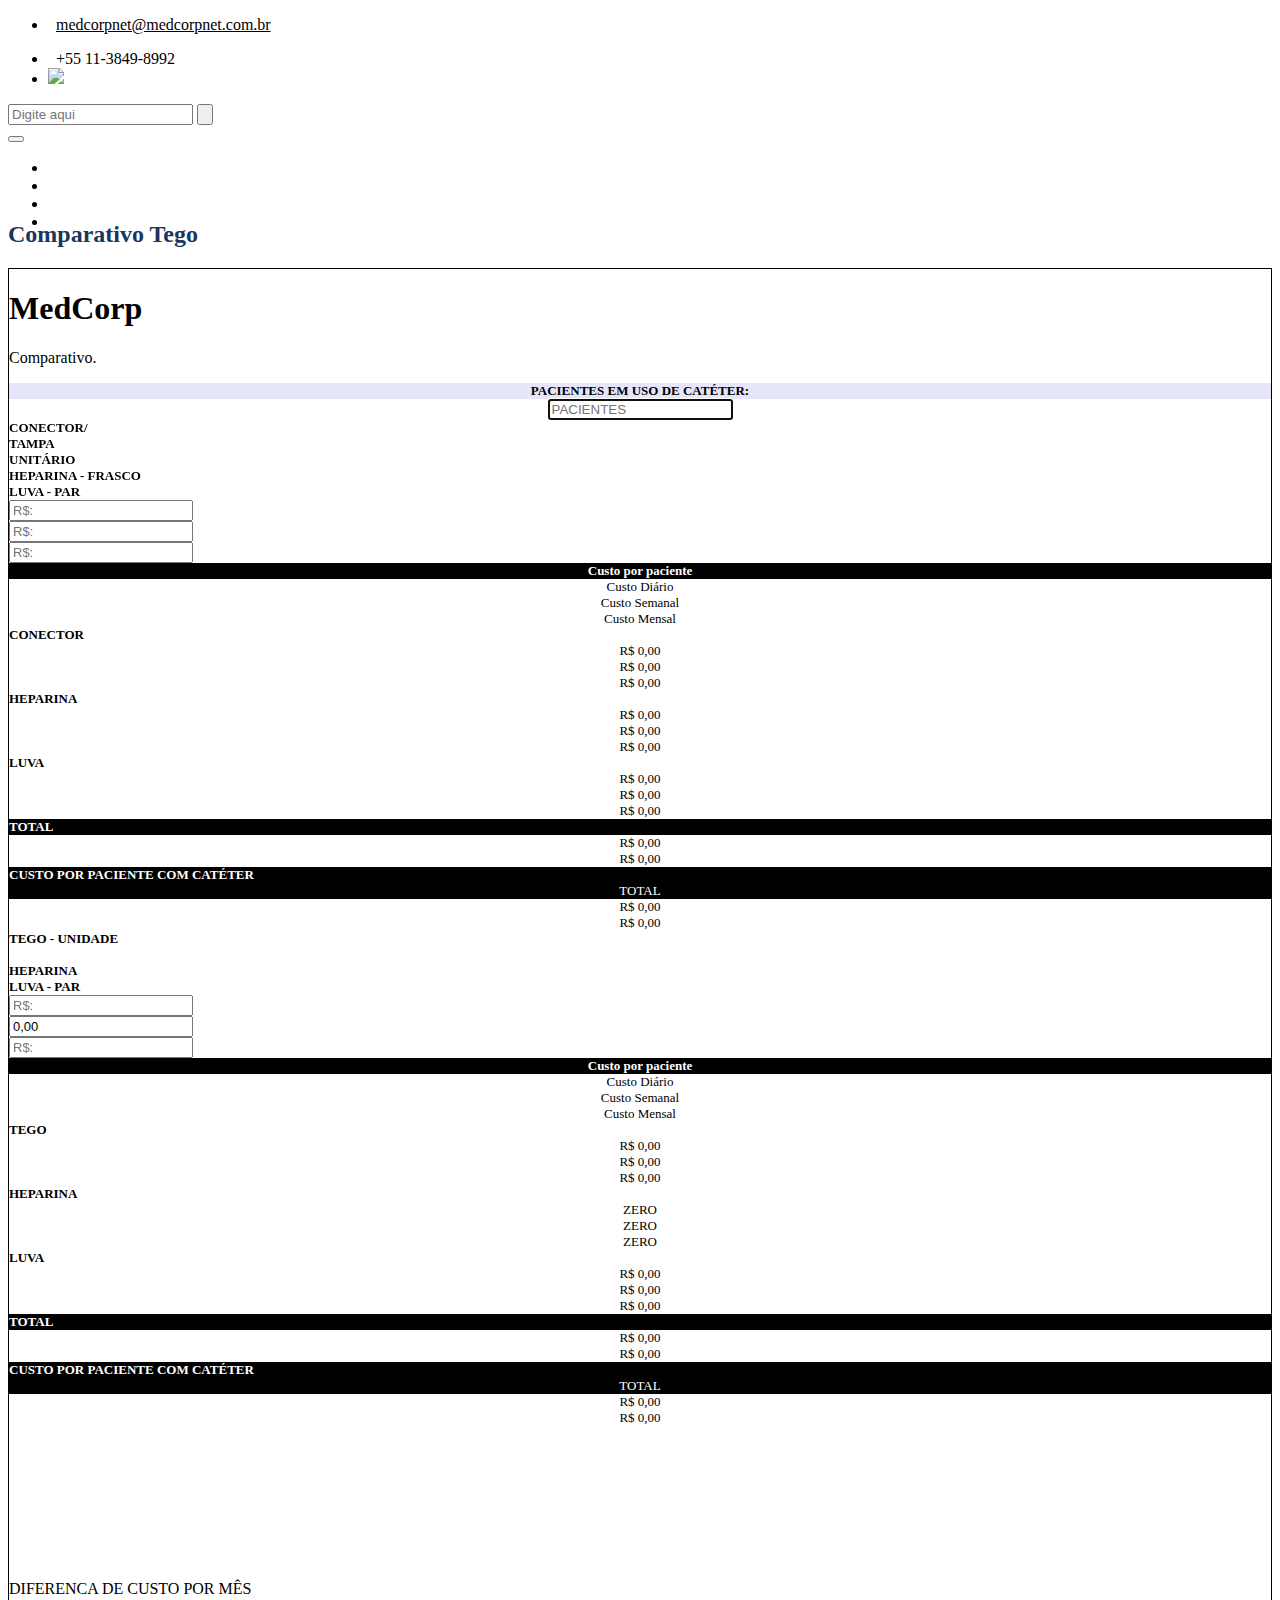
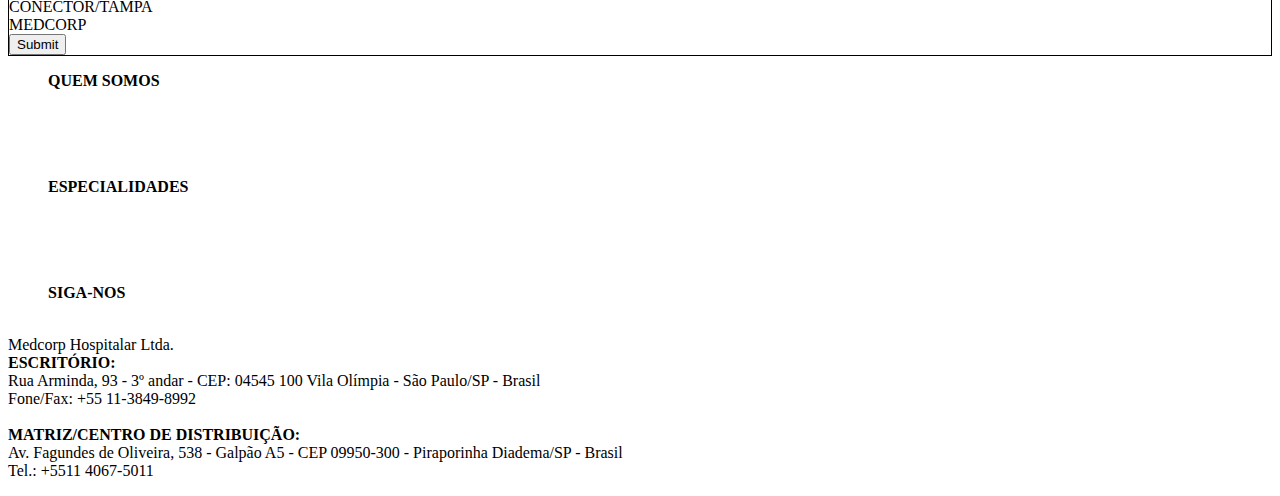
==== commit 235952c8: "Entrando calculo mensal" ====
--- a/comparativo-tego.html
+++ b/comparativo-tego.html
@@ -129,7 +129,7 @@
             display: none
         }
     </style>
-    <script src="js/jquery.min.js"></script>
+    <script src="https://ajax.googleapis.com/ajax/libs/jquery/3.5.1/jquery.min.js"></script>
     <script src="https://cdnjs.cloudflare.com/ajax/libs/jquery.mask/1.14.15/jquery.mask.min.js"></script>
     <script src='js/menu.js'></script>
 </head>
@@ -351,14 +351,7 @@
                 </ul>
             </div>
 
-
-
             <!-- 3 bloco -->
-
-
-
-
-            <!-- aquiiiiiiiiiiiiiiiiiiiiiiiiiiiiiiiiiiiiiiiiiiiiiiiiiiiiiiiiiiiiiiiiiiiiiiiiiiiiiiiiiiiiiiiiiiiiiiiiiiii -->
 
             <!-- prodpediacesso -->
             <div id="bloco-prodpediacesso" style="width:25%;float: left; color:#fff; display:none">
@@ -832,411 +825,469 @@
                 </div>
 
 
-
-                <div class="container">
-                    
-                    <div class="row">
+                <div class="container" style="border: 1px solid #000;">
+                    <h1>MedCorp</h1>
+                    <p>Comparativo.</p>
+                    <div class="row" style=" font-size:small; font-weight: 800;">
                         <form action="/action_page.php">
 
                             <div class="row arrumaTextoCentro">
-            
+
                                 <div class="col-md-12" style="background-color:lavender;">
                                     PACIENTES EM USO DE CATÉTER:
                                 </div>
-            
+
                                 <div class="col-md-5"></div>
-            
+
                                 <div class="form-group col-md-2">
-                                    <input type="text" class="form-control" placeholder="PACIENTES" id="numeroPacientes">
-                                </div>
-            
+                                    <input type="text" maxlength="5" class="form-control" placeholder="PACIENTES"
+                                        id="numeroPacientes">
+                                </div>
+
                             </div>
-            
+
                             <div class="row" style="font-weight: 600;"></div>
-            
+                            <!--
+                            inicio estrutura comparacao  
+                            -->
                             <div class="col-md-4">
-            
+
                                 <div class="row">
-            
+
                                     <div class="col-md-3">
                                     </div>
-            
+
                                     <div class="col-md-3">
                                         CONECTOR/
                                         <br> TAMPA
                                         <br> UNITÁRIO
                                     </div>
-            
+
                                     <div class="col-md-3">
                                         HEPARINA - FRASCO
                                     </div>
-            
+
                                     <div class="col-md-3">
                                         LUVA - PAR
                                     </div>
-            
-                                </div>
-            
-            
+
+                                </div>
+
+
                                 <div class="row arrumaInput">
-            
+
                                     <div class="col-md-3"></div>
-            
+
                                     <div class="form-group col-md-3">
                                         <input type="text" onkeypress="$(this).mask('#.##0,00', {reverse: true});"
                                             class="form-control" placeholder="R$:" id="conectorTampa">
                                     </div>
-            
+
                                     <div class="form-group col-md-3">
                                         <input type="text" onkeypress="$(this).mask('#.##0,00', {reverse: true});"
                                             class="form-control" placeholder="R$:" id="heparina">
                                     </div>
-            
+
                                     <div class="form-group col-md-3">
                                         <input type="text" onkeypress="$(this).mask('#.##0,00', {reverse: true});"
                                             class="form-control" placeholder="R$:" id="luva">
                                     </div>
-            
-                                </div>
-            
-            
+
+                                </div>
+
+
                                 <div class="row ">
-                                    <div class="col-md-auto arrumaTextoCentro" style="background-color: black; color: #fff;">
+                                    <div class="col-md-auto arrumaTextoCentro"
+                                        style="background-color: black; color: #fff;">
                                         Custo por paciente
                                     </div>
-            
+
                                     <div class="col-md-3">
                                     </div>
                                     <div class="col-md-3 arrumaAlinhamento">
                                         Custo Diário
                                     </div>
-            
+
                                     <div class="col-md-3 arrumaAlinhamento">
                                         Custo Semanal
                                     </div>
-            
+
                                     <div class="col-md-3 arrumaAlinhamento">
                                         Custo Mensal
                                     </div>
-            
-                                </div>
-            
-            
-            
+
+                                </div>
+
+
+
                                 <div class="row">
-            
+
                                     <div class="col-md-3">
                                         CONECTOR
                                     </div>
-            
+
                                     <div class="col-md-3 arrumaAlinhamento" id="cellConectorTampa">
                                         R$ 0,00
                                     </div>
-            
+
                                     <div class="col-md-3 arrumaAlinhamento" id="cellConectorTampaSemanal">
                                         R$ 0,00
                                     </div>
-            
+
                                     <div class="col-md-3 arrumaAlinhamento" id="cellConectorTampaMensal">
                                         R$ 0,00
                                     </div>
-            
-                                </div>
-            
-            
-            
-            
+
+                                </div>
+
+
+
+
                                 <div class="row">
-            
+
                                     <div class="col-md-3">
                                         HEPARINA
                                     </div>
-            
+
                                     <div class="col-md-3 arrumaAlinhamento" id="cellHeparina">
                                         R$ 0,00
                                     </div>
-            
+
                                     <div class="col-md-3 arrumaAlinhamento" id="cellHeparinaSemanal">
                                         R$ 0,00
                                     </div>
-            
+
                                     <div class="col-md-3 arrumaAlinhamento" id="cellHeparinaMensal">
                                         R$ 0,00
                                     </div>
-            
-                                </div>
-            
-            
-            
+
+                                </div>
+
+
+
                                 <div class="row">
-            
+
                                     <div class="col-md-3">
                                         LUVA
                                     </div>
-            
+
                                     <div class="col-md-3 arrumaAlinhamento" id="cellLuva">
                                         R$ 0,00
                                     </div>
-            
+
                                     <div class="col-md-3 arrumaAlinhamento" id="cellLuvaSemanal">
                                         R$ 0,00
                                     </div>
-            
+
                                     <div class="col-md-3 arrumaAlinhamento" id="cellLuvaMensal">
                                         R$ 0,00
                                     </div>
-            
-                                </div>
-            
-            
+
+                                </div>
+
+
                                 <div class="row">
-            
+
                                     <div class="col-md-3">
                                     </div>
-            
+
                                     <div class="col-md-3" style="background-color: black; color: #fff;">
                                         TOTAL
                                     </div>
-            
+
                                     <div class="col-md-3 arrumaAlinhamento" id="cellTotalSemanal">
                                         R$ 0,00
                                     </div>
-            
+
                                     <div class="col-md-3 arrumaAlinhamento" id="cellTotalMensal">
                                         R$ 0,00
                                     </div>
-            
-                                </div>
-            
-            
+
+                                </div>
+
+
                                 <div class="row">
-            
+
                                     <div class="col-md-1"></div>
-            
-                                    <div class="col-md-11" style="background-color: black; color: #fff; font-weight: 800;">
+
+                                    <div class="col-md-11"
+                                        style="background-color: black; color: #fff; font-weight: 800;">
                                         CUSTO POR PACIENTE COM CATÉTER
                                     </div>
-            
-                                </div>
-            
-            
+
+                                </div>
+
+
                                 <div class="row">
-            
+
                                     <div class="col-md-3"></div>
-            
-                                    <div class="col-md-3 arrumaAlinhamento" style="background-color: black; color: #fff;">
+
+                                    <div class="col-md-3 arrumaAlinhamento"
+                                        style="background-color: black; color: #fff;">
                                         TOTAL
                                     </div>
-            
+
                                     <div class="col-md-3 arrumaAlinhamento" id="cellSomaTotalPacientesSemanal">
                                         R$ 0,00
                                     </div>
-            
+
                                     <div class="col-md-3 arrumaAlinhamento" id="cellSomaTotalPacientesMensal">
                                         R$ 0,00
                                     </div>
-            
-                                </div>
-            
-            
+
+                                </div>
+
+
                             </div>
-            
+                            <!--
+                                 fim estrutura comparacao  
+                            -->
+
+
+
+
+                            <!--
+                            inicio estrutura tego 
+                            -->
                             <div class="col-md-4">
-            
-            
-            
+
+
+
                                 <div class="row">
-            
+
                                     <div class="col-md-3"></div>
-            
+
                                     <div class="col-md-3">
                                         TEGO - UNIDADE
                                         <br><br>
                                     </div>
-            
+
                                     <div class="col-md-3">
                                         HEPARINA
                                     </div>
-            
+
                                     <div class="col-md-3">
                                         LUVA - PAR
                                     </div>
-            
-                                </div>
-            
+
+                                </div>
+
                                 <div class="row arrumaInput">
-            
+
                                     <div class="col-md-3"></div>
-            
+
                                     <div class="form-group col-md-3">
                                         <input type="text" onkeypress="$(this).mask('#.##0,00', {reverse: true});"
                                             class="form-control" placeholder="R$:" id="tegoUnidade">
                                     </div>
-            
+
                                     <div class="form-group col-md-3">
                                         <input type="text" class="form-control" readonly placeholder="ZERO" value="0,00"
                                             id="heparinaMedCorp">
                                     </div>
-            
+
                                     <div class="form-group col-md-3">
                                         <input type="text" onkeypress="$(this).mask('#.##0,00', {reverse: true});"
                                             class="form-control" placeholder="R$:" id="luvaMedCorp">
                                     </div>
-            
-                                </div>
-            
+
+                                </div>
+
                                 <div class="row">
-            
-                                    <div class="col-md-auto arrumaTextoCentro" style="background-color: black; color: #fff;">
+
+                                    <div class="col-md-auto arrumaTextoCentro"
+                                        style="background-color: black; color: #fff;">
                                         Custo por paciente
                                     </div>
-            
+
                                     <div class="col-md-3">
                                     </div>
                                     <div class="col-md-3 arrumaAlinhamento">
                                         Custo Diário
                                     </div>
-            
+
                                     <div class="col-md-3 arrumaAlinhamento">
                                         Custo Semanal
                                     </div>
-            
+
                                     <div class="col-md-3 arrumaAlinhamento">
                                         Custo Mensal
                                     </div>
-            
-                                </div>
-            
-            
+
+                                </div>
+
+
                                 <div class="row">
-            
+
                                     <div class="col-md-3">
                                         TEGO
                                     </div>
                                     <div class="col-md-3 arrumaAlinhamento" id="cellTegoUnidade">
                                         R$ 0,00
                                     </div>
-            
+
                                     <div class="col-md-3 arrumaAlinhamento" id="cellTegoUnidadeSemanal">
                                         R$ 0,00
                                     </div>
-            
+
                                     <div class="col-md-3 arrumaAlinhamento" id="cellTegoUnidadeMensal">
                                         R$ 0,00
                                     </div>
-            
-                                </div>
-            
-            
-            
+
+                                </div>
+
+
+
                                 <div class="row">
-            
+
                                     <div class="col-md-3">
                                         HEPARINA
                                     </div>
                                     <div class="col-md-3 arrumaAlinhamento" id="cellHeparinaMedCorp">
                                         ZERO
                                     </div>
-            
+
                                     <div class="col-md-3 arrumaAlinhamento" id="cellHeparinaMedCorpSemanal">
                                         ZERO
                                     </div>
-            
+
                                     <div class="col-md-3 arrumaAlinhamento" id="cellHeparinaMedCorpMensal">
                                         ZERO
                                     </div>
-            
-                                </div>
-            
-            
+
+                                </div>
+
+
                                 <div class="row">
-            
+
                                     <div class="col-md-3">
                                         LUVA
                                     </div>
                                     <div class="col-md-3 arrumaAlinhamento" id="cellLuvaMedCorp">
                                         R$ 0,00
                                     </div>
-            
+
                                     <div class="col-md-3 arrumaAlinhamento" id="cellLuvaMedCorpSemanal">
                                         R$ 0,00
                                     </div>
-            
+
                                     <div class="col-md-3 arrumaAlinhamento" id="cellLuvaMedCorpMensal">
                                         R$ 0,00
                                     </div>
-            
-                                </div>
-            
-            
+
+                                </div>
+
+
                                 <div class="row">
-            
+
                                     <div class="col-md-3"></div>
-            
+
                                     <div class="col-md-3" style="background-color: black; color: #fff;">
                                         TOTAL
                                     </div>
-            
+
                                     <div class="col-md-3 arrumaAlinhamento" id="cellTotalSemanalMedCorp">
                                         R$ 0,00
                                     </div>
-            
+
                                     <div class="col-md-3 arrumaAlinhamento" id="cellTotalMensalMedCorp">
                                         R$ 0,00
                                     </div>
-            
-                                </div>
-            
-            
+
+                                </div>
+
+
                                 <div class="row">
-            
+
                                     <div class="col-md-1"></div>
-            
-                                    <div class="col-md-11" style="background-color: black; color: #fff; font-weight: 800;">
+
+                                    <div class="col-md-11"
+                                        style="background-color: black; color: #fff; font-weight: 800;">
                                         CUSTO POR PACIENTE COM CATÉTER
                                     </div>
-            
-                                </div>
-            
-            
+
+                                </div>
+
+
                                 <div class="row">
-            
+
                                     <div class="col-md-3"></div>
-            
-                                    <div class="col-md-3 arrumaAlinhamento">
+
+                                    <div class="col-md-3 arrumaAlinhamento"
+                                        style="background-color: black; color: #fff;">
                                         TOTAL
                                     </div>
-            
+
                                     <div class="col-md-3 arrumaAlinhamento" id="cellSomaTotalPacientesSemanalMedCorp">
                                         R$ 0,00
                                     </div>
-            
+
                                     <div class="col-md-3 arrumaAlinhamento" id="cellSomaTotalPacientesMensalMedCorp">
-            
-                                        R$ 0,00
-                                    </div>
-            
-                                </div>
-            
-            
+
+                                        R$ 0,00
+                                    </div>
+
+                                </div>
+
+
                             </div>
-            
-            
-                            <div class="col-md-4" style="background-color:mediumaquamarine;">
-                                div 3
+                            <!--
+                                fim estrutura tego 
+                            -->
+
+
+
+                            <!--
+                                inicio estrutura grafico 
+                            -->
+                            <div class="col-md-4">
+                                <canvas id="Grafico"></canvas>
                             </div>
-            
-            
+                            <!--
+                            fim estrutura grafico
+                            -->
+
+
+
                     </div>
-            
-            
+
+
+                    <div class="row">
+
+                        <div class="col-md-auto">
+                            DIFERENCA DE CUSTO POR MÊS
+                        </div>
+
+                        <div class="col-md-6">
+                            CONECTOR/TAMPA
+                        </div>
+
+                        <div class="col-md-6">
+                            MEDCORP
+                        </div>
+
+                        <div class="col-md-6" id="CellDiferencaCustoConector"></div>
+
+                        <div class="col-md-6" id="CellDiferencaCustoMedCorp"></div>
+
+
+                        <div class="col-md-auto" id="CellEconomiaMensal"></div>
+
+                        <div class="col-md-auto" id="CellEconomiaAnual"></div>
+
+                    </div>
+
+
+                    <!--
+                        fim estrutura container 
+                        -->
+
+                    <button type="submit" id="botao" class="btn btn-primary">Submit</button>
+
                     </form>
-            
-                    <div class="col-6">
-                        <canvas id="primeiroGrafico"></canvas>
-                    </div>
 
                 </div>
+
 
 
 
@@ -1318,7 +1369,7 @@
     <a href="#" class="scrollup"><i class="fa fa-angle-up active"></i></a>
 
     <!-- Placed at the end of the document so the pages load faster -->
-    <script src="js/jquery.min.js"></script>
+
     <script src="js/modernizr.custom.js"></script>
     <script src="js/jquery.easing.1.3.js"></script>
     <script src="js/bootstrap.min.js"></script>
@@ -1332,10 +1383,9 @@
     <script src="js/google-code-prettify/prettify.js"></script>
     <script src="js/animate.js"></script>
     <script src="js/custom.js"></script>
+    <script src="https://cdnjs.cloudflare.com/ajax/libs/Chart.js/2.5.0/Chart.min.js"></script>
 
     <script>
-
-
         $(document).ready(function () {
 
             let numeroPacientes = $("#numeroPacientes");
@@ -1349,6 +1399,11 @@
             let heparinaMedCorp = 0;
             let luvaMedCorp = $("#luvaMedCorp");
 
+            numeroPacientes.keyup(function () {
+                $(this).val(this.value.replace(/\D/g, ''));
+            });
+
+
             function calculaTotalMensal(c) {
                 let valorConectorTampa = conectorTampa.val();
                 let valorHeparina = heparina.val();
@@ -1401,6 +1456,7 @@
                     document.getElementById("cellTotalMensal").innerHTML = rsomaTotalMensal;
                     document.getElementById("cellSomaTotalPacientesSemanal").innerHTML = rsomaTotalPacientesSemanal;
                     document.getElementById("cellSomaTotalPacientesMensal").innerHTML = rsomaTotalPacientesMensal;
+                    document.getElementById("CellDiferencaCustoConector").innerHTML = rsomaTotalPacientesMensal;
 
                 }
                 else if (c == 2
@@ -1431,16 +1487,34 @@
                     rsomaTotalPacientesSemanalMedCorp = rsomaTotalPacientesSemanalMedCorp.toLocaleString('pt-br', { style: 'currency', currency: 'BRL' });
                     rsomaTotalPacientesMensalMedCorp = rsomaTotalPacientesMensalMedCorp.toLocaleString('pt-br', { style: 'currency', currency: 'BRL' });
 
-
                     document.getElementById("cellTotalSemanalMedCorp").innerHTML = rsomaTotalSemanal;
                     document.getElementById("cellTotalMensalMedCorp").innerHTML = rsomaTotalMensal;
                     document.getElementById("cellSomaTotalPacientesSemanalMedCorp").innerHTML = rsomaTotalPacientesSemanalMedCorp;
                     document.getElementById("cellSomaTotalPacientesMensalMedCorp").innerHTML = rsomaTotalPacientesMensalMedCorp;
 
+                    /*
+                    CellDiferencaCustoConector
+                    CellDiferencaCustoMedCorp
+                    CellEconomiaMensal
+                    CellEconomiaAnual
+                    */
+
+
+
                 }
 
             }
 
+            numeroPacientes.focusout(function () {
+
+                if (numeroPacientes.val() == "" || (numeroPacientes.val().length < 1)) {
+                    alert("Coloque o numero de pacientes, para o calculo. ");
+                    numeroPacientes.focus();
+                } else {
+                    conectorTampa.focus();
+                }
+
+            });
 
             conectorTampa.focusout(function () {
 
@@ -1557,10 +1631,43 @@
                 calculaTotalMensal(2);
 
             });
-
+            new Chart(document.getElementById("Grafico"), {
+                type: 'bar',
+                data: {
+                    labels: [
+                        "Conector"
+                        , "Heparina"
+                        , "Luva"
+                        , "Tego-MedCorp"
+                        , "Heparina-MedCorp"
+                        , "Luva-MedCorp",
+                    ]
+                    ,
+                    datasets: [
+                        {
+                            label: "Compatativo Tego",
+                            backgroundColor: ["#3e95cd", "#8e5ea2", "#3cba9f", "#e8c3b9", "#c45850", "#e6e6fa"],
+                            data: [2478, 5267, 734, 784, 0, 533]
+                        }
+                    ]
+
+                },
+                options: {
+                    legend: { display: false },
+                    title: {
+                        display: true,
+                        text: 'Comparativo Tego'
+                    }
+                }
+            });
         });
 
+
+        function soNumeros(numeros) { //variavel do parametro recebe o caractere digitado//  
+            return numeros.replace(/\D/g, "");
+        }
+
+
     </script>
-</body>
 
 </html>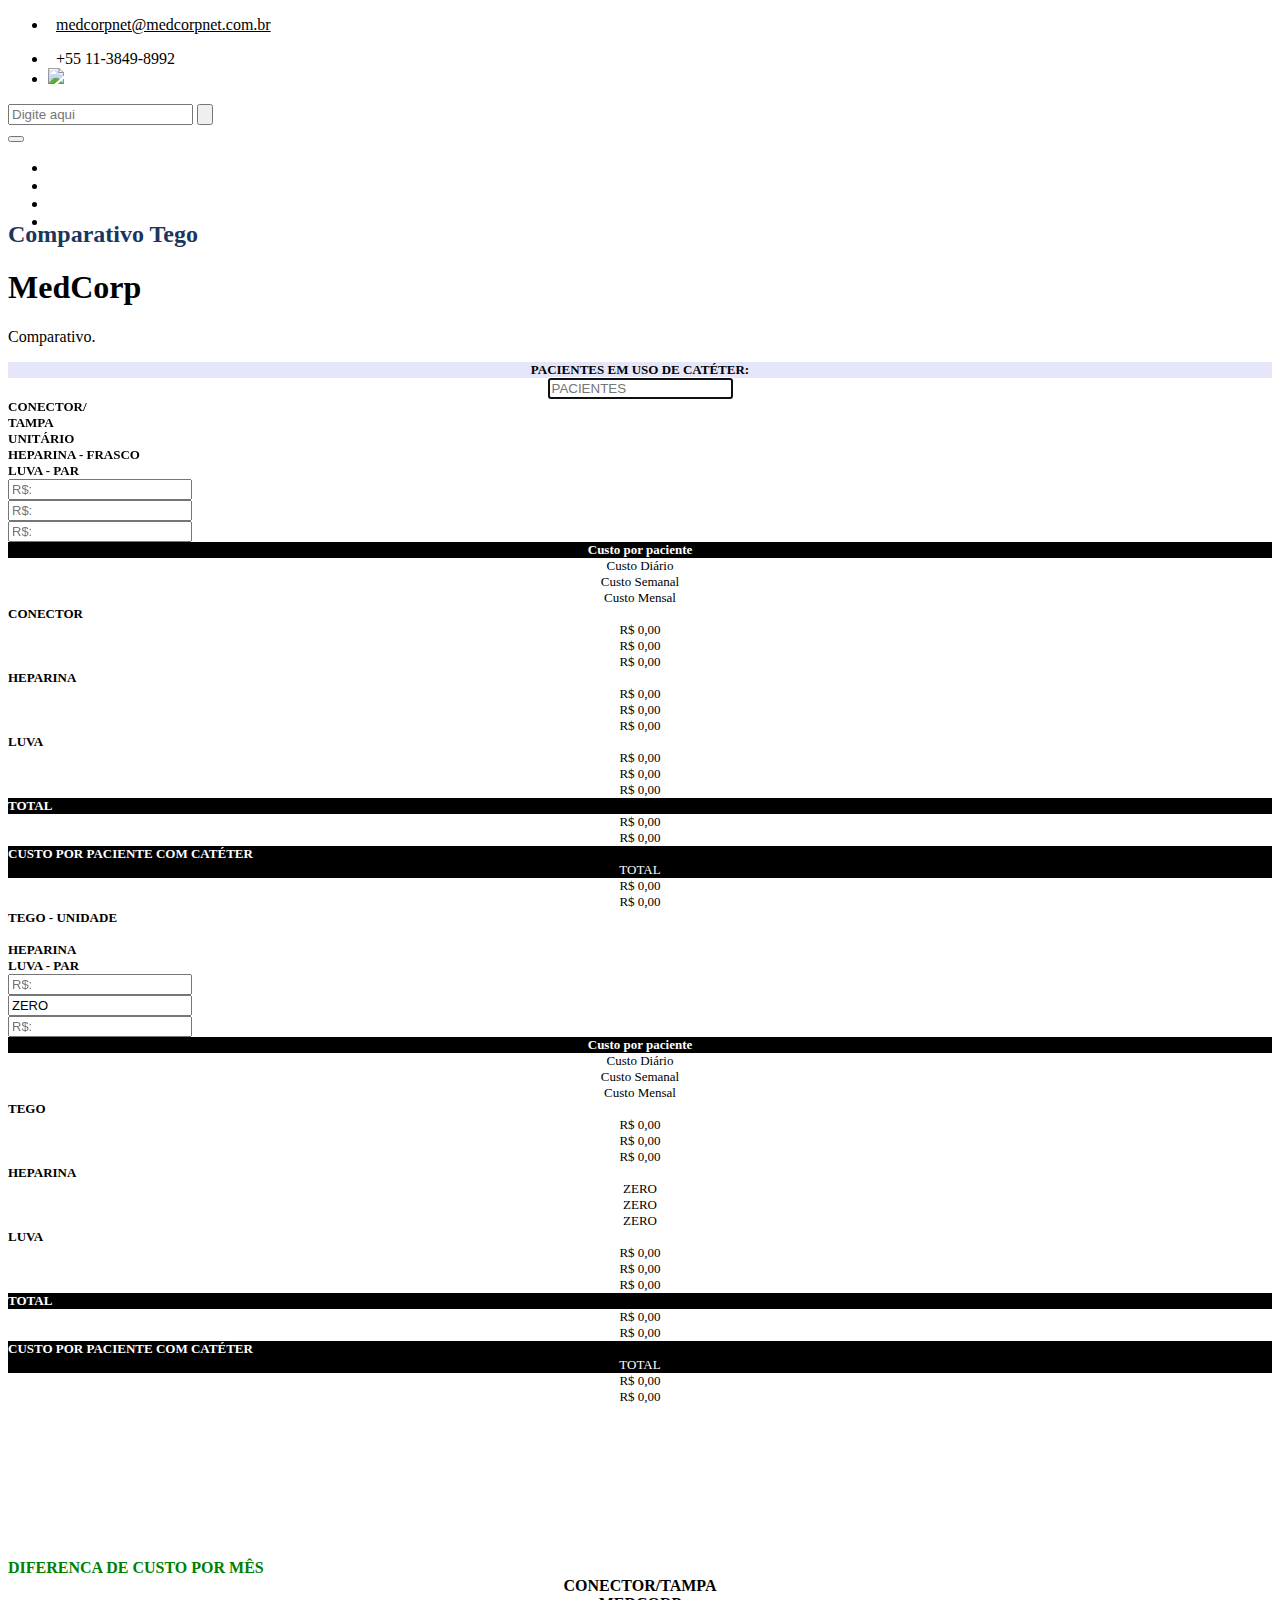
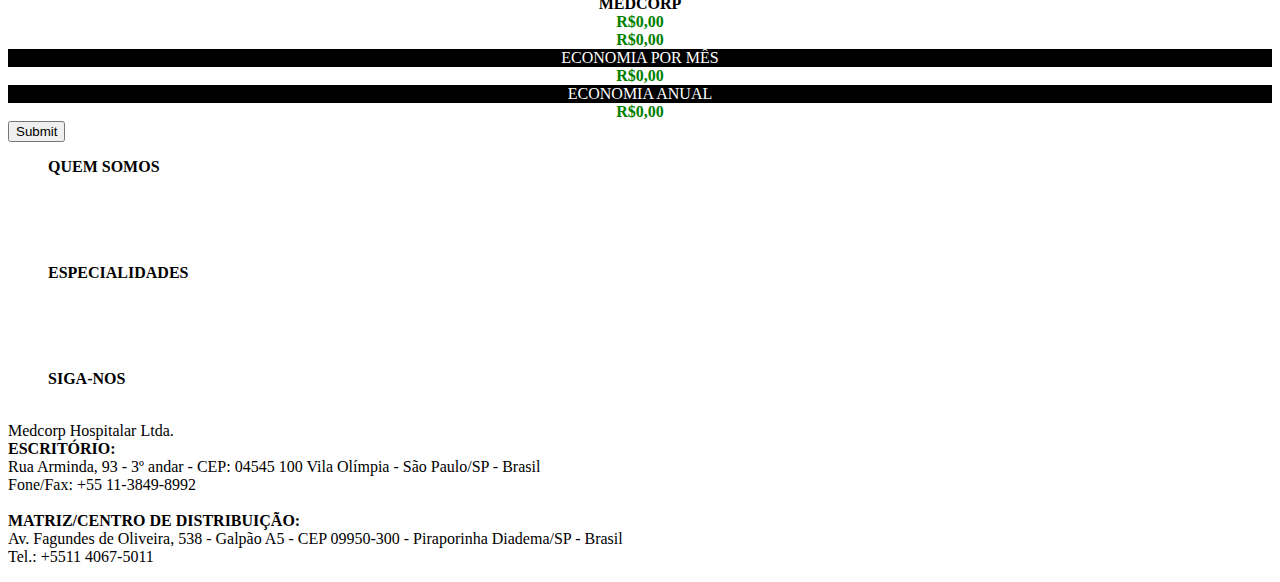
==== commit 44dc9c29: "calculo fechado" ====
--- a/comparativo-tego.html
+++ b/comparativo-tego.html
@@ -825,418 +825,412 @@
                 </div>
 
 
-                <div class="container" style="border: 1px solid #000;">
+                
+
+                <div class="container">
                     <h1>MedCorp</h1>
                     <p>Comparativo.</p>
                     <div class="row" style=" font-size:small; font-weight: 800;">
                         <form action="/action_page.php">
-
+            
                             <div class="row arrumaTextoCentro">
-
+            
                                 <div class="col-md-12" style="background-color:lavender;">
                                     PACIENTES EM USO DE CATÉTER:
                                 </div>
-
+            
                                 <div class="col-md-5"></div>
-
+            
                                 <div class="form-group col-md-2">
-                                    <input type="text" maxlength="5" class="form-control" placeholder="PACIENTES"
+                                    <input tabindex="1" type="text" maxlength="5" class="form-control" placeholder="PACIENTES"
                                         id="numeroPacientes">
                                 </div>
-
+            
                             </div>
-
+            
                             <div class="row" style="font-weight: 600;"></div>
                             <!--
                             inicio estrutura comparacao  
                             -->
                             <div class="col-md-4">
-
+            
                                 <div class="row">
-
+            
                                     <div class="col-md-3">
                                     </div>
-
+            
                                     <div class="col-md-3">
                                         CONECTOR/
                                         <br> TAMPA
                                         <br> UNITÁRIO
                                     </div>
-
+            
                                     <div class="col-md-3">
                                         HEPARINA - FRASCO
                                     </div>
-
+            
                                     <div class="col-md-3">
                                         LUVA - PAR
                                     </div>
-
-                                </div>
-
-
+            
+                                </div>
+            
+            
                                 <div class="row arrumaInput">
-
+            
                                     <div class="col-md-3"></div>
-
+            
                                     <div class="form-group col-md-3">
-                                        <input type="text" onkeypress="$(this).mask('#.##0,00', {reverse: true});"
+                                        <input tabindex="2" type="text" onkeypress="$(this).mask('#.##0,00', {reverse: true});"
                                             class="form-control" placeholder="R$:" id="conectorTampa">
                                     </div>
-
+            
                                     <div class="form-group col-md-3">
-                                        <input type="text" onkeypress="$(this).mask('#.##0,00', {reverse: true});"
+                                        <input tabindex="3" type="text" onkeypress="$(this).mask('#.##0,00', {reverse: true});"
                                             class="form-control" placeholder="R$:" id="heparina">
                                     </div>
-
+            
                                     <div class="form-group col-md-3">
-                                        <input type="text" onkeypress="$(this).mask('#.##0,00', {reverse: true});"
+                                        <input tabindex="4" type="text" onkeypress="$(this).mask('#.##0,00', {reverse: true});"
                                             class="form-control" placeholder="R$:" id="luva">
                                     </div>
-
-                                </div>
-
-
+            
+                                </div>
+            
+            
                                 <div class="row ">
-                                    <div class="col-md-auto arrumaTextoCentro"
-                                        style="background-color: black; color: #fff;">
+                                    <div class="col-md-auto arrumaTextoCentro" style="background-color: black; color: #fff;">
                                         Custo por paciente
                                     </div>
-
+            
                                     <div class="col-md-3">
                                     </div>
                                     <div class="col-md-3 arrumaAlinhamento">
                                         Custo Diário
                                     </div>
-
+            
                                     <div class="col-md-3 arrumaAlinhamento">
                                         Custo Semanal
                                     </div>
-
+            
                                     <div class="col-md-3 arrumaAlinhamento">
                                         Custo Mensal
                                     </div>
-
-                                </div>
-
-
-
+            
+                                </div>
+            
+            
+            
                                 <div class="row">
-
+            
                                     <div class="col-md-3">
                                         CONECTOR
                                     </div>
-
+            
                                     <div class="col-md-3 arrumaAlinhamento" id="cellConectorTampa">
                                         R$ 0,00
                                     </div>
-
+            
                                     <div class="col-md-3 arrumaAlinhamento" id="cellConectorTampaSemanal">
                                         R$ 0,00
                                     </div>
-
+            
                                     <div class="col-md-3 arrumaAlinhamento" id="cellConectorTampaMensal">
                                         R$ 0,00
                                     </div>
-
-                                </div>
-
-
-
-
+            
+                                </div>
+            
+            
+            
+            
                                 <div class="row">
-
+            
                                     <div class="col-md-3">
                                         HEPARINA
                                     </div>
-
+            
                                     <div class="col-md-3 arrumaAlinhamento" id="cellHeparina">
                                         R$ 0,00
                                     </div>
-
+            
                                     <div class="col-md-3 arrumaAlinhamento" id="cellHeparinaSemanal">
                                         R$ 0,00
                                     </div>
-
+            
                                     <div class="col-md-3 arrumaAlinhamento" id="cellHeparinaMensal">
                                         R$ 0,00
                                     </div>
-
-                                </div>
-
-
-
+            
+                                </div>
+            
+            
+            
                                 <div class="row">
-
+            
                                     <div class="col-md-3">
                                         LUVA
                                     </div>
-
+            
                                     <div class="col-md-3 arrumaAlinhamento" id="cellLuva">
                                         R$ 0,00
                                     </div>
-
+            
                                     <div class="col-md-3 arrumaAlinhamento" id="cellLuvaSemanal">
                                         R$ 0,00
                                     </div>
-
+            
                                     <div class="col-md-3 arrumaAlinhamento" id="cellLuvaMensal">
                                         R$ 0,00
                                     </div>
-
-                                </div>
-
-
+            
+                                </div>
+            
+            
                                 <div class="row">
-
+            
                                     <div class="col-md-3">
                                     </div>
-
+            
                                     <div class="col-md-3" style="background-color: black; color: #fff;">
                                         TOTAL
                                     </div>
-
+            
                                     <div class="col-md-3 arrumaAlinhamento" id="cellTotalSemanal">
                                         R$ 0,00
                                     </div>
-
+            
                                     <div class="col-md-3 arrumaAlinhamento" id="cellTotalMensal">
                                         R$ 0,00
                                     </div>
-
-                                </div>
-
-
+            
+                                </div>
+            
+            
                                 <div class="row">
-
+            
                                     <div class="col-md-1"></div>
-
-                                    <div class="col-md-11"
-                                        style="background-color: black; color: #fff; font-weight: 800;">
+            
+                                    <div class="col-md-11" style="background-color: black; color: #fff; font-weight: 800;">
                                         CUSTO POR PACIENTE COM CATÉTER
                                     </div>
-
-                                </div>
-
-
+            
+                                </div>
+            
+            
                                 <div class="row">
-
+            
                                     <div class="col-md-3"></div>
-
-                                    <div class="col-md-3 arrumaAlinhamento"
-                                        style="background-color: black; color: #fff;">
+            
+                                    <div class="col-md-3 arrumaAlinhamento" style="background-color: black; color: #fff;">
                                         TOTAL
                                     </div>
-
+            
                                     <div class="col-md-3 arrumaAlinhamento" id="cellSomaTotalPacientesSemanal">
                                         R$ 0,00
                                     </div>
-
+            
                                     <div class="col-md-3 arrumaAlinhamento" id="cellSomaTotalPacientesMensal">
                                         R$ 0,00
                                     </div>
-
-                                </div>
-
-
+            
+                                </div>
+            
+            
                             </div>
                             <!--
                                  fim estrutura comparacao  
                             -->
-
-
-
-
+            
+            
+            
+            
                             <!--
                             inicio estrutura tego 
                             -->
                             <div class="col-md-4">
-
-
-
+            
+            
+            
                                 <div class="row">
-
+            
                                     <div class="col-md-3"></div>
-
+            
                                     <div class="col-md-3">
                                         TEGO - UNIDADE
                                         <br><br>
                                     </div>
-
+            
                                     <div class="col-md-3">
                                         HEPARINA
                                     </div>
-
+            
                                     <div class="col-md-3">
                                         LUVA - PAR
                                     </div>
-
-                                </div>
-
+            
+                                </div>
+            
                                 <div class="row arrumaInput">
-
+            
                                     <div class="col-md-3"></div>
-
+            
                                     <div class="form-group col-md-3">
-                                        <input type="text" onkeypress="$(this).mask('#.##0,00', {reverse: true});"
+                                        <input tabindex="5" type="text" onkeypress="$(this).mask('#.##0,00', {reverse: true});"
                                             class="form-control" placeholder="R$:" id="tegoUnidade">
                                     </div>
-
+            
                                     <div class="form-group col-md-3">
-                                        <input type="text" class="form-control" readonly placeholder="ZERO" value="0,00"
-                                            id="heparinaMedCorp">
-                                    </div>
-
+                                        <input type="text" class="form-control" readonly value="ZERO" id="heparinaMedCorp">
+                                    </div>
+            
                                     <div class="form-group col-md-3">
-                                        <input type="text" onkeypress="$(this).mask('#.##0,00', {reverse: true});"
+                                        <input type="text" tabindex="6" onkeypress="$(this).mask('#.##0,00', {reverse: true});"
                                             class="form-control" placeholder="R$:" id="luvaMedCorp">
                                     </div>
-
-                                </div>
-
+            
+                                </div>
+            
                                 <div class="row">
-
-                                    <div class="col-md-auto arrumaTextoCentro"
-                                        style="background-color: black; color: #fff;">
+            
+                                    <div class="col-md-auto arrumaTextoCentro" style="background-color: black; color: #fff;">
                                         Custo por paciente
                                     </div>
-
+            
                                     <div class="col-md-3">
                                     </div>
                                     <div class="col-md-3 arrumaAlinhamento">
                                         Custo Diário
                                     </div>
-
+            
                                     <div class="col-md-3 arrumaAlinhamento">
                                         Custo Semanal
                                     </div>
-
+            
                                     <div class="col-md-3 arrumaAlinhamento">
                                         Custo Mensal
                                     </div>
-
-                                </div>
-
-
+            
+                                </div>
+            
+            
                                 <div class="row">
-
+            
                                     <div class="col-md-3">
                                         TEGO
                                     </div>
                                     <div class="col-md-3 arrumaAlinhamento" id="cellTegoUnidade">
                                         R$ 0,00
                                     </div>
-
+            
                                     <div class="col-md-3 arrumaAlinhamento" id="cellTegoUnidadeSemanal">
                                         R$ 0,00
                                     </div>
-
+            
                                     <div class="col-md-3 arrumaAlinhamento" id="cellTegoUnidadeMensal">
                                         R$ 0,00
                                     </div>
-
-                                </div>
-
-
-
+            
+                                </div>
+            
+            
+            
                                 <div class="row">
-
+            
                                     <div class="col-md-3">
                                         HEPARINA
                                     </div>
                                     <div class="col-md-3 arrumaAlinhamento" id="cellHeparinaMedCorp">
                                         ZERO
                                     </div>
-
+            
                                     <div class="col-md-3 arrumaAlinhamento" id="cellHeparinaMedCorpSemanal">
                                         ZERO
                                     </div>
-
+            
                                     <div class="col-md-3 arrumaAlinhamento" id="cellHeparinaMedCorpMensal">
                                         ZERO
                                     </div>
-
-                                </div>
-
-
+            
+                                </div>
+            
+            
                                 <div class="row">
-
+            
                                     <div class="col-md-3">
                                         LUVA
                                     </div>
                                     <div class="col-md-3 arrumaAlinhamento" id="cellLuvaMedCorp">
                                         R$ 0,00
                                     </div>
-
+            
                                     <div class="col-md-3 arrumaAlinhamento" id="cellLuvaMedCorpSemanal">
                                         R$ 0,00
                                     </div>
-
+            
                                     <div class="col-md-3 arrumaAlinhamento" id="cellLuvaMedCorpMensal">
                                         R$ 0,00
                                     </div>
-
-                                </div>
-
-
+            
+                                </div>
+            
+            
                                 <div class="row">
-
+            
                                     <div class="col-md-3"></div>
-
+            
                                     <div class="col-md-3" style="background-color: black; color: #fff;">
                                         TOTAL
                                     </div>
-
+            
                                     <div class="col-md-3 arrumaAlinhamento" id="cellTotalSemanalMedCorp">
                                         R$ 0,00
                                     </div>
-
+            
                                     <div class="col-md-3 arrumaAlinhamento" id="cellTotalMensalMedCorp">
                                         R$ 0,00
                                     </div>
-
-                                </div>
-
-
+            
+                                </div>
+            
+            
                                 <div class="row">
-
+            
                                     <div class="col-md-1"></div>
-
-                                    <div class="col-md-11"
-                                        style="background-color: black; color: #fff; font-weight: 800;">
+            
+                                    <div class="col-md-11" style="background-color: black; color: #fff; font-weight: 800;">
                                         CUSTO POR PACIENTE COM CATÉTER
                                     </div>
-
-                                </div>
-
-
+            
+                                </div>
+            
+            
                                 <div class="row">
-
+            
                                     <div class="col-md-3"></div>
-
-                                    <div class="col-md-3 arrumaAlinhamento"
-                                        style="background-color: black; color: #fff;">
+            
+                                    <div class="col-md-3 arrumaAlinhamento" style="background-color: black; color: #fff;">
                                         TOTAL
                                     </div>
-
+            
                                     <div class="col-md-3 arrumaAlinhamento" id="cellSomaTotalPacientesSemanalMedCorp">
                                         R$ 0,00
                                     </div>
-
+            
                                     <div class="col-md-3 arrumaAlinhamento" id="cellSomaTotalPacientesMensalMedCorp">
-
-                                        R$ 0,00
-                                    </div>
-
-                                </div>
-
-
+                                        R$ 0,00
+                                    </div>
+            
+                                </div>
+            
+            
                             </div>
                             <!--
                                 fim estrutura tego 
                             -->
-
-
-
+            
+            
+            
                             <!--
                                 inicio estrutura grafico 
                             -->
@@ -1246,48 +1240,61 @@
                             <!--
                             fim estrutura grafico
                             -->
-
-
-
+            
+            
+            
                     </div>
-
-
-                    <div class="row">
-
-                        <div class="col-md-auto">
+            
+            
+                    <div class="row jumbotron">
+            
+                        <div class="col-md-auto" style="color: green; font-weight: 600;">
                             DIFERENCA DE CUSTO POR MÊS
                         </div>
-
-                        <div class="col-md-6">
+            
+                        <div class="col-md-6" style="text-align: center; font-weight: 600;">
                             CONECTOR/TAMPA
                         </div>
-
-                        <div class="col-md-6">
+            
+                        <div class="col-md-6" style="text-align: center; font-weight: 600;">
                             MEDCORP
                         </div>
-
-                        <div class="col-md-6" id="CellDiferencaCustoConector"></div>
-
-                        <div class="col-md-6" id="CellDiferencaCustoMedCorp"></div>
-
-
-                        <div class="col-md-auto" id="CellEconomiaMensal"></div>
-
-                        <div class="col-md-auto" id="CellEconomiaAnual"></div>
-
+            
+                        <div class="col-md-6" id="CellDiferencaCustoConector" style="text-align: center; color: green; font-weight: 600;">
+                            R$0,00
+                        </div>
+            
+                        <div class="col-md-6" id="CellDiferencaCustoMedCorp" style="text-align: center; color: green; font-weight: 600;">
+                            R$0,00
+                        </div>
+            
+                        <div class="col-md-12" style="text-align: center; background-color: black; color: #fff;">
+                            ECONOMIA POR MÊS
+                        </div>
+            
+                        <div class="col-md-12" id="CellEconomiaMensal" style="text-align: center; color: green; font-weight: 600;">
+                            R$0,00
+                        </div>
+            
+                        <div class="col-md-12" style="text-align: center; background-color: black; color: #fff;">
+                            ECONOMIA ANUAL
+                        </div>
+            
+                        <div class="col-md-12" id="CellEconomiaAnual" style="text-align: center; color: green; font-weight: 600;">
+                            R$0,00
+                        </div>
                     </div>
-
-
+            
+            
                     <!--
                         fim estrutura container 
                         -->
-
+            
                     <button type="submit" id="botao" class="btn btn-primary">Submit</button>
-
+            
                     </form>
-
+            
                 </div>
-
 
 
 
@@ -1386,6 +1393,7 @@
     <script src="https://cdnjs.cloudflare.com/ajax/libs/Chart.js/2.5.0/Chart.min.js"></script>
 
     <script>
+
         $(document).ready(function () {
 
             let numeroPacientes = $("#numeroPacientes");
@@ -1399,12 +1407,10 @@
             let heparinaMedCorp = 0;
             let luvaMedCorp = $("#luvaMedCorp");
 
-            numeroPacientes.keyup(function () {
-                $(this).val(this.value.replace(/\D/g, ''));
-            });
 
 
             function calculaTotalMensal(c) {
+
                 let valorConectorTampa = conectorTampa.val();
                 let valorHeparina = heparina.val();
                 let valorLuva = luva.val();
@@ -1416,22 +1422,23 @@
                         && valorHeparina != ""
                         && valorLuva != "")) {
 
-                    valorConectorTampa = valorConectorTampa.replace(',', '');
                     valorConectorTampa = valorConectorTampa.replace('.', '');
+                    valorConectorTampa = valorConectorTampa.replace(',', '.');
 
                     let resultadovalorConectorTampa = valorConectorTampa * 2;
                     let resultadoSemanalValorConectorTampa = resultadovalorConectorTampa * 3;
                     let resultadoMensalConectorTampa = resultadoSemanalValorConectorTampa * 4;
 
-                    valorHeparina = valorHeparina.replace(',', '');
                     valorHeparina = valorHeparina.replace('.', '');
+                    valorHeparina = valorHeparina.replace(',', '.');
 
                     let resultadoValorHeparina = valorHeparina * 2;
                     let resultadoSemanalValorHeparina = resultadoValorHeparina * 3;
                     let resultadoMensalValorHeparina = resultadoSemanalValorHeparina * 4;
 
-                    valorLuva = valorLuva.replace(',', '');
                     valorLuva = valorLuva.replace('.', '');
+                    valorLuva = valorLuva.replace(',', '.');
+
                     let resultadoLuva = valorLuva * 2;
                     let resultadoSemanalLuva = resultadoLuva * 3;
                     let resultadoMensalLuva = resultadoSemanalLuva * 4;
@@ -1443,10 +1450,10 @@
                     let rsomaTotalMensal = somaTotalMensal.toLocaleString('pt-br', { style: 'currency', currency: 'BRL' });
 
 
-                    let numeroPacientes = document.getElementById("numeroPacientes").value;
-
-                    let rsomaTotalPacientesSemanal = somaTotalSemanal * parseInt(numeroPacientes);
-                    let rsomaTotalPacientesMensal = somaTotalMensal * parseInt(numeroPacientes);
+                    let numeroPacientes = parseInt(document.getElementById("numeroPacientes").value);
+
+                    let rsomaTotalPacientesSemanal = somaTotalSemanal * numeroPacientes;
+                    let rsomaTotalPacientesMensal = somaTotalMensal * numeroPacientes;
 
                     rsomaTotalPacientesSemanal = rsomaTotalPacientesSemanal.toLocaleString('pt-br', { style: 'currency', currency: 'BRL' });
                     rsomaTotalPacientesMensal = rsomaTotalPacientesMensal.toLocaleString('pt-br', { style: 'currency', currency: 'BRL' });
@@ -1464,10 +1471,17 @@
                         && valorLuvaMedCorp != "")
                 ) {
 
+                    valorTegoUnidade = valorTegoUnidade.replace('.', '');
+                    valorTegoUnidade = valorTegoUnidade.replace(',', '.');
+
                     let resultadoTegoUnidade = valorTegoUnidade * 2;
                     let resultadoSemanalTegoUnidade = resultadoTegoUnidade * 3;
                     let resultadoMensalTegoUnidade = resultadoSemanalTegoUnidade * 4;
 
+
+                    valorLuvaMedCorp = valorLuvaMedCorp.replace('.', '');
+                    valorLuvaMedCorp = valorLuvaMedCorp.replace(',', '.');
+
                     let resultadoLuvaMedCorp = valorLuvaMedCorp * 2;
                     let resultadoSemanalLuvaMedCorp = resultadoLuvaMedCorp * 3;
                     let resultadoMensalLuvaMedCorp = resultadoSemanalLuvaMedCorp * 4;
@@ -1479,26 +1493,43 @@
                     let rsomaTotalSemanal = somaTotalSemanal.toLocaleString('pt-br', { style: 'currency', currency: 'BRL' });
                     let rsomaTotalMensal = somaTotalMensal.toLocaleString('pt-br', { style: 'currency', currency: 'BRL' });
 
-                    let numeroPacientes = document.getElementById("numeroPacientes").value;
-
-                    let rsomaTotalPacientesSemanalMedCorp = somaTotalSemanal * parseInt(numeroPacientes);
-                    let rsomaTotalPacientesMensalMedCorp = somaTotalMensal * parseInt(numeroPacientes);
-
-                    rsomaTotalPacientesSemanalMedCorp = rsomaTotalPacientesSemanalMedCorp.toLocaleString('pt-br', { style: 'currency', currency: 'BRL' });
-                    rsomaTotalPacientesMensalMedCorp = rsomaTotalPacientesMensalMedCorp.toLocaleString('pt-br', { style: 'currency', currency: 'BRL' });
+                    let numeroPacientes = parseInt(document.getElementById("numeroPacientes").value);
+
+                    let somaTotalPacientesSemanalMedCorp = somaTotalSemanal * numeroPacientes;
+                    somaTotalPacientesMensalMedCorp = somaTotalMensal * numeroPacientes;
+
+                    let rsomaTotalPacientesSemanalMedCorp = somaTotalPacientesSemanalMedCorp.toLocaleString('pt-br', { style: 'currency', currency: 'BRL' });
+                    rsomaTotalPacientesMensalMedCorp = somaTotalPacientesMensalMedCorp.toLocaleString('pt-br', { style: 'currency', currency: 'BRL' });
 
                     document.getElementById("cellTotalSemanalMedCorp").innerHTML = rsomaTotalSemanal;
                     document.getElementById("cellTotalMensalMedCorp").innerHTML = rsomaTotalMensal;
                     document.getElementById("cellSomaTotalPacientesSemanalMedCorp").innerHTML = rsomaTotalPacientesSemanalMedCorp;
                     document.getElementById("cellSomaTotalPacientesMensalMedCorp").innerHTML = rsomaTotalPacientesMensalMedCorp;
-
-                    /*
-                    CellDiferencaCustoConector
-                    CellDiferencaCustoMedCorp
-                    CellEconomiaMensal
-                    CellEconomiaAnual
-                    */
-
+                    document.getElementById("CellDiferencaCustoMedCorp").innerHTML = rsomaTotalPacientesMensalMedCorp;
+
+
+                    let cellSomaTotalPacientesMensal = document.getElementById("cellSomaTotalPacientesMensal").innerHTML;
+                    let res = cellSomaTotalPacientesMensal.split(";");
+
+                    console.log(res[1]);
+
+                    let cellEconomiaMensal = res[1].replace('.', '');
+                    cellEconomiaMensal = cellEconomiaMensal.replace(',', '.');
+
+                    let economiaMensal = parseFloat(cellEconomiaMensal - somaTotalPacientesMensalMedCorp);
+
+                    let reconomiaMensal = economiaMensal.toLocaleString('pt-br', { style: 'currency', currency: 'BRL' });
+
+                    document.getElementById("CellEconomiaMensal").innerHTML = reconomiaMensal;
+
+                    economiaMensal = economiaMensal.toFixed(2);
+
+                    let economiaAnual = economiaMensal * 12;
+
+
+                    let reconomiaAnual = economiaAnual.toLocaleString('pt-br', { style: 'currency', currency: 'BRL' });
+
+                    document.getElementById("CellEconomiaAnual").innerHTML = reconomiaAnual;
 
 
                 }
@@ -1526,8 +1557,9 @@
                 else {
 
                     let valorConectorTampa = conectorTampa.val();
-                    valorConectorTampa = valorConectorTampa.replace(',', '');
                     valorConectorTampa = valorConectorTampa.replace('.', '');
+                    valorConectorTampa = valorConectorTampa.replace(',', '.');
+
 
                     let resultado = valorConectorTampa * 2;
                     let resultadoSemanal = resultado * 3;
@@ -1548,8 +1580,9 @@
 
             heparina.focusout(function () {
                 let valorHeparina = heparina.val();
-                valorHeparina = valorHeparina.replace(',', '');
+
                 valorHeparina = valorHeparina.replace('.', '');
+                valorHeparina = valorHeparina.replace(',', '.');
 
                 let resultado = valorHeparina * 1;
                 let resultadoSemanal = resultado * 3;
@@ -1570,8 +1603,8 @@
 
             luva.focusout(function () {
                 let valorLuva = luva.val();
-                valorLuva = valorLuva.replace(',', '');
                 valorLuva = valorLuva.replace('.', '');
+                valorLuva = valorLuva.replace(',', '.');
 
                 let resultado = valorLuva * 2;
                 let resultadoSemanal = resultado * 3;
@@ -1592,8 +1625,8 @@
 
             tegoUnidade.focusout(function () {
                 let valorTegoUnidade = tegoUnidade.val();
-                valorTegoUnidade = valorTegoUnidade.replace(',', '');
                 valorTegoUnidade = valorTegoUnidade.replace('.', '');
+                valorTegoUnidade = valorTegoUnidade.replace(',', '.');
 
                 let resultado = valorTegoUnidade * 2;
                 let resultadoSemanal = resultado * 3;
@@ -1613,8 +1646,8 @@
 
             luvaMedCorp.focusout(function () {
                 let valorLuvaMedCorp = luvaMedCorp.val();
-                valorLuvaMedCorp = valorLuvaMedCorp.replace(',', '');
                 valorLuvaMedCorp = valorLuvaMedCorp.replace('.', '');
+                valorLuvaMedCorp = valorLuvaMedCorp.replace(',', '.');
 
                 let resultado = valorLuvaMedCorp * 2;
                 let resultadoSemanal = resultado * 3;
@@ -1660,14 +1693,16 @@
                     }
                 }
             });
+
+            numeroPacientes.keyup(function () {
+                $(this).val(this.value.replace(/\D/g, ''));
+            });
+
+            function soNumeros(numeros) { //variavel do parametro recebe o caractere digitado//  
+                return numeros.replace(/\D/g, "");
+            }
+
         });
-
-
-        function soNumeros(numeros) { //variavel do parametro recebe o caractere digitado//  
-            return numeros.replace(/\D/g, "");
-        }
-
-
     </script>
-
+</body>
 </html>